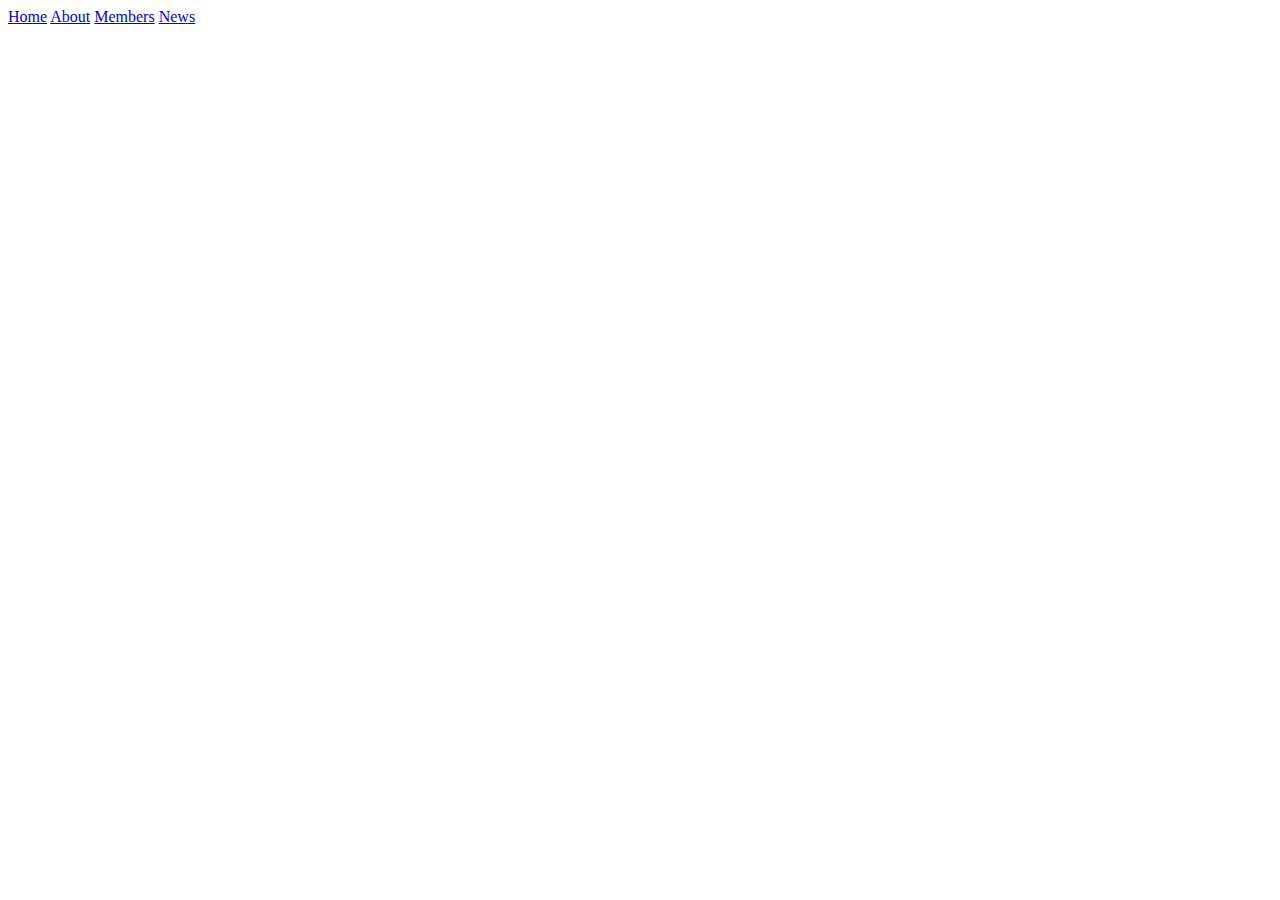
==== about.html @ 97902086 "modified some folders and files | Nov, 19th 2024" ====
<!DOCTYPE html>
<html lang="en">
<head>
    <meta charset="UTF-8">
    <meta name="viewport" content="width=device-width, initial-scale=1.0">
    <title>About Us</title>
    <link rel="stylesheet" href="../styles/mainStyle.css">
</head>
<body>
    
    <!-- Top Navigation -->
    <div class="topnav" id="myTopnav">
        <a href="../index.html">Home</a>
        <a href="../contents/about.html" class="active">About</a>
        <a href="../contents/members.html">Members</a>
        <a href="../contents/news.html">News</a>
        <a href="javascript:void(0);" class="icon" onclick="myFunction()">
          <i class="fa fa-bars"></i>
        </a>
      </div>
</body>
</html>
---- styles/mainStyle.css ----
/* Header 
.header-bg {
  background-image: url(../OGAH\ GESER!!!.jpg);
  background-position: center;
  background-size: cover;
  width: 100%;
  padding: 215px;
}

  .header-text {
    text-align: center;
    color: #fff;
    text-shadow: 2px 2px 4px rgba(0, 0, 0, 1);
    filter: none;
  }
*/

.header-bg {
  position: relative;
  overflow: hidden; /* Ensure the pseudo-element doesn't overflow */
  padding: 215px;
}

.header-bg::before {
  width: 100%;
  content: '';
  position: absolute;
  top: 0;
  left: 0;
  right: 0;
  bottom: 0;
  background-image: url(../OGAH\ GESER!!!.jpg);
  background-size: cover; /* Cover the entire area */
  background-position: center; /* Center the image */
  filter: blur(7px); /* Adjust the blur as needed */
  z-index: 1; /* Place it behind the text */
}

.header-text {
  position: relative; /* Make sure the text is above the blurred background */
  z-index: 2; /* Higher than the blurred background */
  color: white; /* Change text color as needed for contrast */
  text-align: center; /* Center the text */
  text-shadow: 2px 2px 4px rgba(0, 0, 0, 1);
}
  

/* Navbar */
.navbar {
  background-color: #555;
  overflow: auto;
}

  .navbar a {
    float: left;
    width: 25%;
    text-align: center;
    padding: 10px 0;
    transition: all 0.5 ease;
    color: #fff;
    font-size: 24px;
    text-decoration: none;
  }

  .navbar a.active {
    background-color: #000000;
    text-decoration: none;
  }

  .navbar span {
    padding: 10px;
  }

  .navbar a:hover {
    background-color: #fff;
    color: #000;
  }

/* Content "row" */
* {
  box-sizing: border-box;
}

  .row {
    display: flex;
    flex-wrap: wrap;
  }

    .side {
      flex: 30%;
      background-color: #ddd;
      padding: 20px;
    }

    .main {
      flex: 70%;
      background-color: #fff;
      padding: 20px;
    }

/* Responsive layout - when the screen is less than 700px wide, make the two columns stack on top of each other instead of next to each other */
@media screen and (max-width: 700px) {
  .row {
    flex-direction: column;
  }
}

/* Responsive layout - when the screen is less than 400px wide, make the navigation links stack on top of each other instead of next to each other */
@media screen and (max-width: 400px) {
  .navbar a {
    float: none;
    width: 100%;
  }
}

/* Footer */
.footer {
  padding: 20px;
  text-align: center;
  background: #555;
}
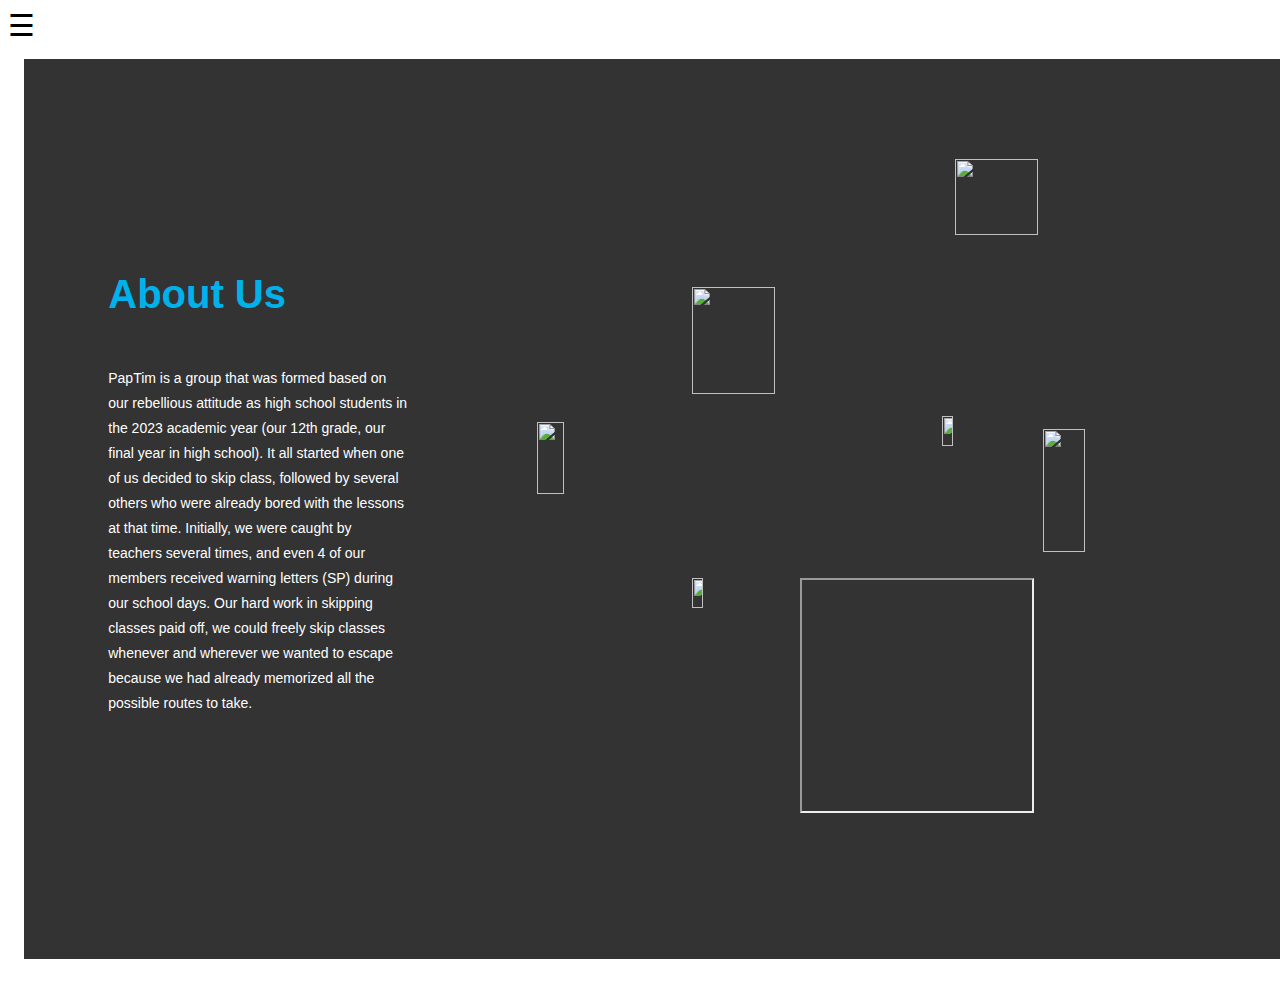
==== commit 7fc7acf0: "added new files, modified some files. Nov, 23th 2024" ====
--- a/about.html
+++ b/about.html
@@ -4,19 +4,53 @@
     <meta charset="UTF-8">
     <meta name="viewport" content="width=device-width, initial-scale=1.0">
     <title>About Us</title>
-    <link rel="stylesheet" href="../styles/mainStyle.css">
+    <link rel="stylesheet" href="assets/css/all.min.css">
+    <link rel="stylesheet" href="assets/styles/aboutStyle.css">
 </head>
 <body>
-    
-    <!-- Top Navigation -->
-    <div class="topnav" id="myTopnav">
-        <a href="../index.html">Home</a>
-        <a href="../contents/about.html" class="active">About</a>
-        <a href="../contents/members.html">Members</a>
-        <a href="../contents/news.html">News</a>
-        <a href="javascript:void(0);" class="icon" onclick="myFunction()">
-          <i class="fa fa-bars"></i>
-        </a>
+
+  <!-- Side Navbar -->
+  <div id="mySidenav" class="sidenav">
+    <a href="javascript:void(0)" class="closebtn" onclick="closeNav()">&times;</a>
+    <a href="index.html"><i class="fa fa-home"></i> Home</a>
+    <a href="about.html"><i class="fa fa-circle-info"></i> About</a>
+    <a href="members.html"><i class="fa fa-users"></i> Members</a>
+    <a href="news.html"><i class="fa fa-bullhorn"></i> News</a>
+  </div>
+
+    <span style="font-size:30px;cursor:pointer" onclick="openNav()">&#9776;</span>
+
+    <!-- Main Content -->
+     <div class="main" id="main">
+      <div class="responsive-container-block bigContainer">
+        <div class="responsive-container-block Container">
+          <div class="responsive-container-block leftSide">
+            <p class="text-blk heading">
+              About Us
+            </p>
+            <p class="text-blk subHeading">
+              PapTim is a group that was formed based on our rebellious attitude as high school students in the 2023 academic year (our 12th grade, our final year in high school). 
+              It all started when one of us decided to skip class, followed by several others who were already bored with the lessons at that time. 
+              Initially, we were caught by teachers several times, and even 4 of our members received warning letters (SP) during our school days. 
+              Our hard work in skipping classes paid off, we could freely skip classes whenever and wherever we wanted to escape because we had already memorized all the possible routes to take.
+            </p>
+          </div>
+
+          <div class="responsive-container-block rightSide">
+            <img class="number1img" src="https://workik-widget-assets.s3.amazonaws.com/widget-assets/images/ET32.jpg">
+            <img class="number2img" src="https://workik-widget-assets.s3.amazonaws.com/widget-assets/images/d14.png">
+            <img class="number3img" src="https://workik-widget-assets.s3.amazonaws.com/widget-assets/images/b245.png">
+            <img class="number5img" src="https://workik-widget-assets.s3.amazonaws.com/widget-assets/images/Customer supports.png">
+            <iframe allowfullscreen="allowfullscreen" class="number4vid" poster="https://workik-widget-assets.s3.amazonaws.com/widget-assets/images/b242.png" src="https://www.youtube.com/embed/svg%3E?">
+            </iframe>
+            <img class="number7img" src="https://workik-widget-assets.s3.amazonaws.com/widget-assets/images/d51.png">
+            <img class="number6img" src="https://workik-widget-assets.s3.amazonaws.com/widget-assets/images/d12.png">
+          </div>
+        </div>
       </div>
+     </div>
+  </div>
+
+  <script src="assets/scripts/aboutScript.js"></script>
 </body>
 </html>--- a/assets/css/all.min.css
+++ b/assets/css/all.min.css
@@ -0,0 +1,9 @@
+/*!
+ * Font Awesome Free 6.6.0 by @fontawesome - https://fontawesome.com
+ * License - https://fontawesome.com/license/free (Icons: CC BY 4.0, Fonts: SIL OFL 1.1, Code: MIT License)
+ * Copyright 2024 Fonticons, Inc.
+ */
+.fa{font-family:var(--fa-style-family,"Font Awesome 6 Free");font-weight:var(--fa-style,900)}.fa,.fa-brands,.fa-classic,.fa-regular,.fa-sharp-solid,.fa-solid,.fab,.far,.fas{-moz-osx-font-smoothing:grayscale;-webkit-font-smoothing:antialiased;display:var(--fa-display,inline-block);font-style:normal;font-variant:normal;line-height:1;text-rendering:auto}.fa-classic,.fa-regular,.fa-solid,.far,.fas{font-family:"Font Awesome 6 Free"}.fa-brands,.fab{font-family:"Font Awesome 6 Brands"}.fa-1x{font-size:1em}.fa-2x{font-size:2em}.fa-3x{font-size:3em}.fa-4x{font-size:4em}.fa-5x{font-size:5em}.fa-6x{font-size:6em}.fa-7x{font-size:7em}.fa-8x{font-size:8em}.fa-9x{font-size:9em}.fa-10x{font-size:10em}.fa-2xs{font-size:.625em;line-height:.1em;vertical-align:.225em}.fa-xs{font-size:.75em;line-height:.08333em;vertical-align:.125em}.fa-sm{font-size:.875em;line-height:.07143em;vertical-align:.05357em}.fa-lg{font-size:1.25em;line-height:.05em;vertical-align:-.075em}.fa-xl{font-size:1.5em;line-height:.04167em;vertical-align:-.125em}.fa-2xl{font-size:2em;line-height:.03125em;vertical-align:-.1875em}.fa-fw{text-align:center;width:1.25em}.fa-ul{list-style-type:none;margin-left:var(--fa-li-margin,2.5em);padding-left:0}.fa-ul>li{position:relative}.fa-li{left:calc(var(--fa-li-width, 2em)*-1);position:absolute;text-align:center;width:var(--fa-li-width,2em);line-height:inherit}.fa-border{border-radius:var(--fa-border-radius,.1em);border:var(--fa-border-width,.08em) var(--fa-border-style,solid) var(--fa-border-color,#eee);padding:var(--fa-border-padding,.2em .25em .15em)}.fa-pull-left{float:left;margin-right:var(--fa-pull-margin,.3em)}.fa-pull-right{float:right;margin-left:var(--fa-pull-margin,.3em)}.fa-beat{animation-name:fa-beat;animation-delay:var(--fa-animation-delay,0s);animation-direction:var(--fa-animation-direction,normal);animation-duration:var(--fa-animation-duration,1s);animation-iteration-count:var(--fa-animation-iteration-count,infinite);animation-timing-function:var(--fa-animation-timing,ease-in-out)}.fa-bounce{animation-name:fa-bounce;animation-delay:var(--fa-animation-delay,0s);animation-direction:var(--fa-animation-direction,normal);animation-duration:var(--fa-animation-duration,1s);animation-iteration-count:var(--fa-animation-iteration-count,infinite);animation-timing-function:var(--fa-animation-timing,cubic-bezier(.28,.84,.42,1))}.fa-fade{animation-name:fa-fade;animation-iteration-count:var(--fa-animation-iteration-count,infinite);animation-timing-function:var(--fa-animation-timing,cubic-bezier(.4,0,.6,1))}.fa-beat-fade,.fa-fade{animation-delay:var(--fa-animation-delay,0s);animation-direction:var(--fa-animation-direction,normal);animation-duration:var(--fa-animation-duration,1s)}.fa-beat-fade{animation-name:fa-beat-fade;animation-iteration-count:var(--fa-animation-iteration-count,infinite);animation-timing-function:var(--fa-animation-timing,cubic-bezier(.4,0,.6,1))}.fa-flip{animation-name:fa-flip;animation-delay:var(--fa-animation-delay,0s);animation-direction:var(--fa-animation-direction,normal);animation-duration:var(--fa-animation-duration,1s);animation-iteration-count:var(--fa-animation-iteration-count,infinite);animation-timing-function:var(--fa-animation-timing,ease-in-out)}.fa-shake{animation-name:fa-shake;animation-duration:var(--fa-animation-duration,1s);animation-iteration-count:var(--fa-animation-iteration-count,infinite);animation-timing-function:var(--fa-animation-timing,linear)}.fa-shake,.fa-spin{animation-delay:var(--fa-animation-delay,0s);animation-direction:var(--fa-animation-direction,normal)}.fa-spin{animation-name:fa-spin;animation-duration:var(--fa-animation-duration,2s);animation-iteration-count:var(--fa-animation-iteration-count,infinite);animation-timing-function:var(--fa-animation-timing,linear)}.fa-spin-reverse{--fa-animation-direction:reverse}.fa-pulse,.fa-spin-pulse{animation-name:fa-spin;animation-direction:var(--fa-animation-direction,normal);animation-duration:var(--fa-animation-duration,1s);animation-iteration-count:var(--fa-animation-iteration-count,infinite);animation-timing-function:var(--fa-animation-timing,steps(8))}@media (prefers-reduced-motion:reduce){.fa-beat,.fa-beat-fade,.fa-bounce,.fa-fade,.fa-flip,.fa-pulse,.fa-shake,.fa-spin,.fa-spin-pulse{animation-delay:-1ms;animation-duration:1ms;animation-iteration-count:1;transition-delay:0s;transition-duration:0s}}@keyframes fa-beat{0%,90%{transform:scale(1)}45%{transform:scale(var(--fa-beat-scale,1.25))}}@keyframes fa-bounce{0%{transform:scale(1) translateY(0)}10%{transform:scale(var(--fa-bounce-start-scale-x,1.1),var(--fa-bounce-start-scale-y,.9)) translateY(0)}30%{transform:scale(var(--fa-bounce-jump-scale-x,.9),var(--fa-bounce-jump-scale-y,1.1)) translateY(var(--fa-bounce-height,-.5em))}50%{transform:scale(var(--fa-bounce-land-scale-x,1.05),var(--fa-bounce-land-scale-y,.95)) translateY(0)}57%{transform:scale(1) translateY(var(--fa-bounce-rebound,-.125em))}64%{transform:scale(1) translateY(0)}to{transform:scale(1) translateY(0)}}@keyframes fa-fade{50%{opacity:var(--fa-fade-opacity,.4)}}@keyframes fa-beat-fade{0%,to{opacity:var(--fa-beat-fade-opacity,.4);transform:scale(1)}50%{opacity:1;transform:scale(var(--fa-beat-fade-scale,1.125))}}@keyframes fa-flip{50%{transform:rotate3d(var(--fa-flip-x,0),var(--fa-flip-y,1),var(--fa-flip-z,0),var(--fa-flip-angle,-180deg))}}@keyframes fa-shake{0%{transform:rotate(-15deg)}4%{transform:rotate(15deg)}8%,24%{transform:rotate(-18deg)}12%,28%{transform:rotate(18deg)}16%{transform:rotate(-22deg)}20%{transform:rotate(22deg)}32%{transform:rotate(-12deg)}36%{transform:rotate(12deg)}40%,to{transform:rotate(0deg)}}@keyframes fa-spin{0%{transform:rotate(0deg)}to{transform:rotate(1turn)}}.fa-rotate-90{transform:rotate(90deg)}.fa-rotate-180{transform:rotate(180deg)}.fa-rotate-270{transform:rotate(270deg)}.fa-flip-horizontal{transform:scaleX(-1)}.fa-flip-vertical{transform:scaleY(-1)}.fa-flip-both,.fa-flip-horizontal.fa-flip-vertical{transform:scale(-1)}.fa-rotate-by{transform:rotate(var(--fa-rotate-angle,0))}.fa-stack{display:inline-block;height:2em;line-height:2em;position:relative;vertical-align:middle;width:2.5em}.fa-stack-1x,.fa-stack-2x{left:0;position:absolute;text-align:center;width:100%;z-index:var(--fa-stack-z-index,auto)}.fa-stack-1x{line-height:inherit}.fa-stack-2x{font-size:2em}.fa-inverse{color:var(--fa-inverse,#fff)}
+
+.fa-0:before{content:"\30"}.fa-1:before{content:"\31"}.fa-2:before{content:"\32"}.fa-3:before{content:"\33"}.fa-4:before{content:"\34"}.fa-5:before{content:"\35"}.fa-6:before{content:"\36"}.fa-7:before{content:"\37"}.fa-8:before{content:"\38"}.fa-9:before{content:"\39"}.fa-fill-drip:before{content:"\f576"}.fa-arrows-to-circle:before{content:"\e4bd"}.fa-chevron-circle-right:before,.fa-circle-chevron-right:before{content:"\f138"}.fa-at:before{content:"\40"}.fa-trash-alt:before,.fa-trash-can:before{content:"\f2ed"}.fa-text-height:before{content:"\f034"}.fa-user-times:before,.fa-user-xmark:before{content:"\f235"}.fa-stethoscope:before{content:"\f0f1"}.fa-comment-alt:before,.fa-message:before{content:"\f27a"}.fa-info:before{content:"\f129"}.fa-compress-alt:before,.fa-down-left-and-up-right-to-center:before{content:"\f422"}.fa-explosion:before{content:"\e4e9"}.fa-file-alt:before,.fa-file-lines:before,.fa-file-text:before{content:"\f15c"}.fa-wave-square:before{content:"\f83e"}.fa-ring:before{content:"\f70b"}.fa-building-un:before{content:"\e4d9"}.fa-dice-three:before{content:"\f527"}.fa-calendar-alt:before,.fa-calendar-days:before{content:"\f073"}.fa-anchor-circle-check:before{content:"\e4aa"}.fa-building-circle-arrow-right:before{content:"\e4d1"}.fa-volleyball-ball:before,.fa-volleyball:before{content:"\f45f"}.fa-arrows-up-to-line:before{content:"\e4c2"}.fa-sort-desc:before,.fa-sort-down:before{content:"\f0dd"}.fa-circle-minus:before,.fa-minus-circle:before{content:"\f056"}.fa-door-open:before{content:"\f52b"}.fa-right-from-bracket:before,.fa-sign-out-alt:before{content:"\f2f5"}.fa-atom:before{content:"\f5d2"}.fa-soap:before{content:"\e06e"}.fa-heart-music-camera-bolt:before,.fa-icons:before{content:"\f86d"}.fa-microphone-alt-slash:before,.fa-microphone-lines-slash:before{content:"\f539"}.fa-bridge-circle-check:before{content:"\e4c9"}.fa-pump-medical:before{content:"\e06a"}.fa-fingerprint:before{content:"\f577"}.fa-hand-point-right:before{content:"\f0a4"}.fa-magnifying-glass-location:before,.fa-search-location:before{content:"\f689"}.fa-forward-step:before,.fa-step-forward:before{content:"\f051"}.fa-face-smile-beam:before,.fa-smile-beam:before{content:"\f5b8"}.fa-flag-checkered:before{content:"\f11e"}.fa-football-ball:before,.fa-football:before{content:"\f44e"}.fa-school-circle-exclamation:before{content:"\e56c"}.fa-crop:before{content:"\f125"}.fa-angle-double-down:before,.fa-angles-down:before{content:"\f103"}.fa-users-rectangle:before{content:"\e594"}.fa-people-roof:before{content:"\e537"}.fa-people-line:before{content:"\e534"}.fa-beer-mug-empty:before,.fa-beer:before{content:"\f0fc"}.fa-diagram-predecessor:before{content:"\e477"}.fa-arrow-up-long:before,.fa-long-arrow-up:before{content:"\f176"}.fa-burn:before,.fa-fire-flame-simple:before{content:"\f46a"}.fa-male:before,.fa-person:before{content:"\f183"}.fa-laptop:before{content:"\f109"}.fa-file-csv:before{content:"\f6dd"}.fa-menorah:before{content:"\f676"}.fa-truck-plane:before{content:"\e58f"}.fa-record-vinyl:before{content:"\f8d9"}.fa-face-grin-stars:before,.fa-grin-stars:before{content:"\f587"}.fa-bong:before{content:"\f55c"}.fa-pastafarianism:before,.fa-spaghetti-monster-flying:before{content:"\f67b"}.fa-arrow-down-up-across-line:before{content:"\e4af"}.fa-spoon:before,.fa-utensil-spoon:before{content:"\f2e5"}.fa-jar-wheat:before{content:"\e517"}.fa-envelopes-bulk:before,.fa-mail-bulk:before{content:"\f674"}.fa-file-circle-exclamation:before{content:"\e4eb"}.fa-circle-h:before,.fa-hospital-symbol:before{content:"\f47e"}.fa-pager:before{content:"\f815"}.fa-address-book:before,.fa-contact-book:before{content:"\f2b9"}.fa-strikethrough:before{content:"\f0cc"}.fa-k:before{content:"\4b"}.fa-landmark-flag:before{content:"\e51c"}.fa-pencil-alt:before,.fa-pencil:before{content:"\f303"}.fa-backward:before{content:"\f04a"}.fa-caret-right:before{content:"\f0da"}.fa-comments:before{content:"\f086"}.fa-file-clipboard:before,.fa-paste:before{content:"\f0ea"}.fa-code-pull-request:before{content:"\e13c"}.fa-clipboard-list:before{content:"\f46d"}.fa-truck-loading:before,.fa-truck-ramp-box:before{content:"\f4de"}.fa-user-check:before{content:"\f4fc"}.fa-vial-virus:before{content:"\e597"}.fa-sheet-plastic:before{content:"\e571"}.fa-blog:before{content:"\f781"}.fa-user-ninja:before{content:"\f504"}.fa-person-arrow-up-from-line:before{content:"\e539"}.fa-scroll-torah:before,.fa-torah:before{content:"\f6a0"}.fa-broom-ball:before,.fa-quidditch-broom-ball:before,.fa-quidditch:before{content:"\f458"}.fa-toggle-off:before{content:"\f204"}.fa-archive:before,.fa-box-archive:before{content:"\f187"}.fa-person-drowning:before{content:"\e545"}.fa-arrow-down-9-1:before,.fa-sort-numeric-desc:before,.fa-sort-numeric-down-alt:before{content:"\f886"}.fa-face-grin-tongue-squint:before,.fa-grin-tongue-squint:before{content:"\f58a"}.fa-spray-can:before{content:"\f5bd"}.fa-truck-monster:before{content:"\f63b"}.fa-w:before{content:"\57"}.fa-earth-africa:before,.fa-globe-africa:before{content:"\f57c"}.fa-rainbow:before{content:"\f75b"}.fa-circle-notch:before{content:"\f1ce"}.fa-tablet-alt:before,.fa-tablet-screen-button:before{content:"\f3fa"}.fa-paw:before{content:"\f1b0"}.fa-cloud:before{content:"\f0c2"}.fa-trowel-bricks:before{content:"\e58a"}.fa-face-flushed:before,.fa-flushed:before{content:"\f579"}.fa-hospital-user:before{content:"\f80d"}.fa-tent-arrow-left-right:before{content:"\e57f"}.fa-gavel:before,.fa-legal:before{content:"\f0e3"}.fa-binoculars:before{content:"\f1e5"}.fa-microphone-slash:before{content:"\f131"}.fa-box-tissue:before{content:"\e05b"}.fa-motorcycle:before{content:"\f21c"}.fa-bell-concierge:before,.fa-concierge-bell:before{content:"\f562"}.fa-pen-ruler:before,.fa-pencil-ruler:before{content:"\f5ae"}.fa-people-arrows-left-right:before,.fa-people-arrows:before{content:"\e068"}.fa-mars-and-venus-burst:before{content:"\e523"}.fa-caret-square-right:before,.fa-square-caret-right:before{content:"\f152"}.fa-cut:before,.fa-scissors:before{content:"\f0c4"}.fa-sun-plant-wilt:before{content:"\e57a"}.fa-toilets-portable:before{content:"\e584"}.fa-hockey-puck:before{content:"\f453"}.fa-table:before{content:"\f0ce"}.fa-magnifying-glass-arrow-right:before{content:"\e521"}.fa-digital-tachograph:before,.fa-tachograph-digital:before{content:"\f566"}.fa-users-slash:before{content:"\e073"}.fa-clover:before{content:"\e139"}.fa-mail-reply:before,.fa-reply:before{content:"\f3e5"}.fa-star-and-crescent:before{content:"\f699"}.fa-house-fire:before{content:"\e50c"}.fa-minus-square:before,.fa-square-minus:before{content:"\f146"}.fa-helicopter:before{content:"\f533"}.fa-compass:before{content:"\f14e"}.fa-caret-square-down:before,.fa-square-caret-down:before{content:"\f150"}.fa-file-circle-question:before{content:"\e4ef"}.fa-laptop-code:before{content:"\f5fc"}.fa-swatchbook:before{content:"\f5c3"}.fa-prescription-bottle:before{content:"\f485"}.fa-bars:before,.fa-navicon:before{content:"\f0c9"}.fa-people-group:before{content:"\e533"}.fa-hourglass-3:before,.fa-hourglass-end:before{content:"\f253"}.fa-heart-broken:before,.fa-heart-crack:before{content:"\f7a9"}.fa-external-link-square-alt:before,.fa-square-up-right:before{content:"\f360"}.fa-face-kiss-beam:before,.fa-kiss-beam:before{content:"\f597"}.fa-film:before{content:"\f008"}.fa-ruler-horizontal:before{content:"\f547"}.fa-people-robbery:before{content:"\e536"}.fa-lightbulb:before{content:"\f0eb"}.fa-caret-left:before{content:"\f0d9"}.fa-circle-exclamation:before,.fa-exclamation-circle:before{content:"\f06a"}.fa-school-circle-xmark:before{content:"\e56d"}.fa-arrow-right-from-bracket:before,.fa-sign-out:before{content:"\f08b"}.fa-chevron-circle-down:before,.fa-circle-chevron-down:before{content:"\f13a"}.fa-unlock-alt:before,.fa-unlock-keyhole:before{content:"\f13e"}.fa-cloud-showers-heavy:before{content:"\f740"}.fa-headphones-alt:before,.fa-headphones-simple:before{content:"\f58f"}.fa-sitemap:before{content:"\f0e8"}.fa-circle-dollar-to-slot:before,.fa-donate:before{content:"\f4b9"}.fa-memory:before{content:"\f538"}.fa-road-spikes:before{content:"\e568"}.fa-fire-burner:before{content:"\e4f1"}.fa-flag:before{content:"\f024"}.fa-hanukiah:before{content:"\f6e6"}.fa-feather:before{content:"\f52d"}.fa-volume-down:before,.fa-volume-low:before{content:"\f027"}.fa-comment-slash:before{content:"\f4b3"}.fa-cloud-sun-rain:before{content:"\f743"}.fa-compress:before{content:"\f066"}.fa-wheat-alt:before,.fa-wheat-awn:before{content:"\e2cd"}.fa-ankh:before{content:"\f644"}.fa-hands-holding-child:before{content:"\e4fa"}.fa-asterisk:before{content:"\2a"}.fa-check-square:before,.fa-square-check:before{content:"\f14a"}.fa-peseta-sign:before{content:"\e221"}.fa-header:before,.fa-heading:before{content:"\f1dc"}.fa-ghost:before{content:"\f6e2"}.fa-list-squares:before,.fa-list:before{content:"\f03a"}.fa-phone-square-alt:before,.fa-square-phone-flip:before{content:"\f87b"}.fa-cart-plus:before{content:"\f217"}.fa-gamepad:before{content:"\f11b"}.fa-circle-dot:before,.fa-dot-circle:before{content:"\f192"}.fa-dizzy:before,.fa-face-dizzy:before{content:"\f567"}.fa-egg:before{content:"\f7fb"}.fa-house-medical-circle-xmark:before{content:"\e513"}.fa-campground:before{content:"\f6bb"}.fa-folder-plus:before{content:"\f65e"}.fa-futbol-ball:before,.fa-futbol:before,.fa-soccer-ball:before{content:"\f1e3"}.fa-paint-brush:before,.fa-paintbrush:before{content:"\f1fc"}.fa-lock:before{content:"\f023"}.fa-gas-pump:before{content:"\f52f"}.fa-hot-tub-person:before,.fa-hot-tub:before{content:"\f593"}.fa-map-location:before,.fa-map-marked:before{content:"\f59f"}.fa-house-flood-water:before{content:"\e50e"}.fa-tree:before{content:"\f1bb"}.fa-bridge-lock:before{content:"\e4cc"}.fa-sack-dollar:before{content:"\f81d"}.fa-edit:before,.fa-pen-to-square:before{content:"\f044"}.fa-car-side:before{content:"\f5e4"}.fa-share-alt:before,.fa-share-nodes:before{content:"\f1e0"}.fa-heart-circle-minus:before{content:"\e4ff"}.fa-hourglass-2:before,.fa-hourglass-half:before{content:"\f252"}.fa-microscope:before{content:"\f610"}.fa-sink:before{content:"\e06d"}.fa-bag-shopping:before,.fa-shopping-bag:before{content:"\f290"}.fa-arrow-down-z-a:before,.fa-sort-alpha-desc:before,.fa-sort-alpha-down-alt:before{content:"\f881"}.fa-mitten:before{content:"\f7b5"}.fa-person-rays:before{content:"\e54d"}.fa-users:before{content:"\f0c0"}.fa-eye-slash:before{content:"\f070"}.fa-flask-vial:before{content:"\e4f3"}.fa-hand-paper:before,.fa-hand:before{content:"\f256"}.fa-om:before{content:"\f679"}.fa-worm:before{content:"\e599"}.fa-house-circle-xmark:before{content:"\e50b"}.fa-plug:before{content:"\f1e6"}.fa-chevron-up:before{content:"\f077"}.fa-hand-spock:before{content:"\f259"}.fa-stopwatch:before{content:"\f2f2"}.fa-face-kiss:before,.fa-kiss:before{content:"\f596"}.fa-bridge-circle-xmark:before{content:"\e4cb"}.fa-face-grin-tongue:before,.fa-grin-tongue:before{content:"\f589"}.fa-chess-bishop:before{content:"\f43a"}.fa-face-grin-wink:before,.fa-grin-wink:before{content:"\f58c"}.fa-deaf:before,.fa-deafness:before,.fa-ear-deaf:before,.fa-hard-of-hearing:before{content:"\f2a4"}.fa-road-circle-check:before{content:"\e564"}.fa-dice-five:before{content:"\f523"}.fa-rss-square:before,.fa-square-rss:before{content:"\f143"}.fa-land-mine-on:before{content:"\e51b"}.fa-i-cursor:before{content:"\f246"}.fa-stamp:before{content:"\f5bf"}.fa-stairs:before{content:"\e289"}.fa-i:before{content:"\49"}.fa-hryvnia-sign:before,.fa-hryvnia:before{content:"\f6f2"}.fa-pills:before{content:"\f484"}.fa-face-grin-wide:before,.fa-grin-alt:before{content:"\f581"}.fa-tooth:before{content:"\f5c9"}.fa-v:before{content:"\56"}.fa-bangladeshi-taka-sign:before{content:"\e2e6"}.fa-bicycle:before{content:"\f206"}.fa-rod-asclepius:before,.fa-rod-snake:before,.fa-staff-aesculapius:before,.fa-staff-snake:before{content:"\e579"}.fa-head-side-cough-slash:before{content:"\e062"}.fa-ambulance:before,.fa-truck-medical:before{content:"\f0f9"}.fa-wheat-awn-circle-exclamation:before{content:"\e598"}.fa-snowman:before{content:"\f7d0"}.fa-mortar-pestle:before{content:"\f5a7"}.fa-road-barrier:before{content:"\e562"}.fa-school:before{content:"\f549"}.fa-igloo:before{content:"\f7ae"}.fa-joint:before{content:"\f595"}.fa-angle-right:before{content:"\f105"}.fa-horse:before{content:"\f6f0"}.fa-q:before{content:"\51"}.fa-g:before{content:"\47"}.fa-notes-medical:before{content:"\f481"}.fa-temperature-2:before,.fa-temperature-half:before,.fa-thermometer-2:before,.fa-thermometer-half:before{content:"\f2c9"}.fa-dong-sign:before{content:"\e169"}.fa-capsules:before{content:"\f46b"}.fa-poo-bolt:before,.fa-poo-storm:before{content:"\f75a"}.fa-face-frown-open:before,.fa-frown-open:before{content:"\f57a"}.fa-hand-point-up:before{content:"\f0a6"}.fa-money-bill:before{content:"\f0d6"}.fa-bookmark:before{content:"\f02e"}.fa-align-justify:before{content:"\f039"}.fa-umbrella-beach:before{content:"\f5ca"}.fa-helmet-un:before{content:"\e503"}.fa-bullseye:before{content:"\f140"}.fa-bacon:before{content:"\f7e5"}.fa-hand-point-down:before{content:"\f0a7"}.fa-arrow-up-from-bracket:before{content:"\e09a"}.fa-folder-blank:before,.fa-folder:before{content:"\f07b"}.fa-file-medical-alt:before,.fa-file-waveform:before{content:"\f478"}.fa-radiation:before{content:"\f7b9"}.fa-chart-simple:before{content:"\e473"}.fa-mars-stroke:before{content:"\f229"}.fa-vial:before{content:"\f492"}.fa-dashboard:before,.fa-gauge-med:before,.fa-gauge:before,.fa-tachometer-alt-average:before{content:"\f624"}.fa-magic-wand-sparkles:before,.fa-wand-magic-sparkles:before{content:"\e2ca"}.fa-e:before{content:"\45"}.fa-pen-alt:before,.fa-pen-clip:before{content:"\f305"}.fa-bridge-circle-exclamation:before{content:"\e4ca"}.fa-user:before{content:"\f007"}.fa-school-circle-check:before{content:"\e56b"}.fa-dumpster:before{content:"\f793"}.fa-shuttle-van:before,.fa-van-shuttle:before{content:"\f5b6"}.fa-building-user:before{content:"\e4da"}.fa-caret-square-left:before,.fa-square-caret-left:before{content:"\f191"}.fa-highlighter:before{content:"\f591"}.fa-key:before{content:"\f084"}.fa-bullhorn:before{content:"\f0a1"}.fa-globe:before{content:"\f0ac"}.fa-synagogue:before{content:"\f69b"}.fa-person-half-dress:before{content:"\e548"}.fa-road-bridge:before{content:"\e563"}.fa-location-arrow:before{content:"\f124"}.fa-c:before{content:"\43"}.fa-tablet-button:before{content:"\f10a"}.fa-building-lock:before{content:"\e4d6"}.fa-pizza-slice:before{content:"\f818"}.fa-money-bill-wave:before{content:"\f53a"}.fa-area-chart:before,.fa-chart-area:before{content:"\f1fe"}.fa-house-flag:before{content:"\e50d"}.fa-person-circle-minus:before{content:"\e540"}.fa-ban:before,.fa-cancel:before{content:"\f05e"}.fa-camera-rotate:before{content:"\e0d8"}.fa-air-freshener:before,.fa-spray-can-sparkles:before{content:"\f5d0"}.fa-star:before{content:"\f005"}.fa-repeat:before{content:"\f363"}.fa-cross:before{content:"\f654"}.fa-box:before{content:"\f466"}.fa-venus-mars:before{content:"\f228"}.fa-arrow-pointer:before,.fa-mouse-pointer:before{content:"\f245"}.fa-expand-arrows-alt:before,.fa-maximize:before{content:"\f31e"}.fa-charging-station:before{content:"\f5e7"}.fa-shapes:before,.fa-triangle-circle-square:before{content:"\f61f"}.fa-random:before,.fa-shuffle:before{content:"\f074"}.fa-person-running:before,.fa-running:before{content:"\f70c"}.fa-mobile-retro:before{content:"\e527"}.fa-grip-lines-vertical:before{content:"\f7a5"}.fa-spider:before{content:"\f717"}.fa-hands-bound:before{content:"\e4f9"}.fa-file-invoice-dollar:before{content:"\f571"}.fa-plane-circle-exclamation:before{content:"\e556"}.fa-x-ray:before{content:"\f497"}.fa-spell-check:before{content:"\f891"}.fa-slash:before{content:"\f715"}.fa-computer-mouse:before,.fa-mouse:before{content:"\f8cc"}.fa-arrow-right-to-bracket:before,.fa-sign-in:before{content:"\f090"}.fa-shop-slash:before,.fa-store-alt-slash:before{content:"\e070"}.fa-server:before{content:"\f233"}.fa-virus-covid-slash:before{content:"\e4a9"}.fa-shop-lock:before{content:"\e4a5"}.fa-hourglass-1:before,.fa-hourglass-start:before{content:"\f251"}.fa-blender-phone:before{content:"\f6b6"}.fa-building-wheat:before{content:"\e4db"}.fa-person-breastfeeding:before{content:"\e53a"}.fa-right-to-bracket:before,.fa-sign-in-alt:before{content:"\f2f6"}.fa-venus:before{content:"\f221"}.fa-passport:before{content:"\f5ab"}.fa-thumb-tack-slash:before,.fa-thumbtack-slash:before{content:"\e68f"}.fa-heart-pulse:before,.fa-heartbeat:before{content:"\f21e"}.fa-people-carry-box:before,.fa-people-carry:before{content:"\f4ce"}.fa-temperature-high:before{content:"\f769"}.fa-microchip:before{content:"\f2db"}.fa-crown:before{content:"\f521"}.fa-weight-hanging:before{content:"\f5cd"}.fa-xmarks-lines:before{content:"\e59a"}.fa-file-prescription:before{content:"\f572"}.fa-weight-scale:before,.fa-weight:before{content:"\f496"}.fa-user-friends:before,.fa-user-group:before{content:"\f500"}.fa-arrow-up-a-z:before,.fa-sort-alpha-up:before{content:"\f15e"}.fa-chess-knight:before{content:"\f441"}.fa-face-laugh-squint:before,.fa-laugh-squint:before{content:"\f59b"}.fa-wheelchair:before{content:"\f193"}.fa-arrow-circle-up:before,.fa-circle-arrow-up:before{content:"\f0aa"}.fa-toggle-on:before{content:"\f205"}.fa-person-walking:before,.fa-walking:before{content:"\f554"}.fa-l:before{content:"\4c"}.fa-fire:before{content:"\f06d"}.fa-bed-pulse:before,.fa-procedures:before{content:"\f487"}.fa-shuttle-space:before,.fa-space-shuttle:before{content:"\f197"}.fa-face-laugh:before,.fa-laugh:before{content:"\f599"}.fa-folder-open:before{content:"\f07c"}.fa-heart-circle-plus:before{content:"\e500"}.fa-code-fork:before{content:"\e13b"}.fa-city:before{content:"\f64f"}.fa-microphone-alt:before,.fa-microphone-lines:before{content:"\f3c9"}.fa-pepper-hot:before{content:"\f816"}.fa-unlock:before{content:"\f09c"}.fa-colon-sign:before{content:"\e140"}.fa-headset:before{content:"\f590"}.fa-store-slash:before{content:"\e071"}.fa-road-circle-xmark:before{content:"\e566"}.fa-user-minus:before{content:"\f503"}.fa-mars-stroke-up:before,.fa-mars-stroke-v:before{content:"\f22a"}.fa-champagne-glasses:before,.fa-glass-cheers:before{content:"\f79f"}.fa-clipboard:before{content:"\f328"}.fa-house-circle-exclamation:before{content:"\e50a"}.fa-file-arrow-up:before,.fa-file-upload:before{content:"\f574"}.fa-wifi-3:before,.fa-wifi-strong:before,.fa-wifi:before{content:"\f1eb"}.fa-bath:before,.fa-bathtub:before{content:"\f2cd"}.fa-underline:before{content:"\f0cd"}.fa-user-edit:before,.fa-user-pen:before{content:"\f4ff"}.fa-signature:before{content:"\f5b7"}.fa-stroopwafel:before{content:"\f551"}.fa-bold:before{content:"\f032"}.fa-anchor-lock:before{content:"\e4ad"}.fa-building-ngo:before{content:"\e4d7"}.fa-manat-sign:before{content:"\e1d5"}.fa-not-equal:before{content:"\f53e"}.fa-border-style:before,.fa-border-top-left:before{content:"\f853"}.fa-map-location-dot:before,.fa-map-marked-alt:before{content:"\f5a0"}.fa-jedi:before{content:"\f669"}.fa-poll:before,.fa-square-poll-vertical:before{content:"\f681"}.fa-mug-hot:before{content:"\f7b6"}.fa-battery-car:before,.fa-car-battery:before{content:"\f5df"}.fa-gift:before{content:"\f06b"}.fa-dice-two:before{content:"\f528"}.fa-chess-queen:before{content:"\f445"}.fa-glasses:before{content:"\f530"}.fa-chess-board:before{content:"\f43c"}.fa-building-circle-check:before{content:"\e4d2"}.fa-person-chalkboard:before{content:"\e53d"}.fa-mars-stroke-h:before,.fa-mars-stroke-right:before{content:"\f22b"}.fa-hand-back-fist:before,.fa-hand-rock:before{content:"\f255"}.fa-caret-square-up:before,.fa-square-caret-up:before{content:"\f151"}.fa-cloud-showers-water:before{content:"\e4e4"}.fa-bar-chart:before,.fa-chart-bar:before{content:"\f080"}.fa-hands-bubbles:before,.fa-hands-wash:before{content:"\e05e"}.fa-less-than-equal:before{content:"\f537"}.fa-train:before{content:"\f238"}.fa-eye-low-vision:before,.fa-low-vision:before{content:"\f2a8"}.fa-crow:before{content:"\f520"}.fa-sailboat:before{content:"\e445"}.fa-window-restore:before{content:"\f2d2"}.fa-plus-square:before,.fa-square-plus:before{content:"\f0fe"}.fa-torii-gate:before{content:"\f6a1"}.fa-frog:before{content:"\f52e"}.fa-bucket:before{content:"\e4cf"}.fa-image:before{content:"\f03e"}.fa-microphone:before{content:"\f130"}.fa-cow:before{content:"\f6c8"}.fa-caret-up:before{content:"\f0d8"}.fa-screwdriver:before{content:"\f54a"}.fa-folder-closed:before{content:"\e185"}.fa-house-tsunami:before{content:"\e515"}.fa-square-nfi:before{content:"\e576"}.fa-arrow-up-from-ground-water:before{content:"\e4b5"}.fa-glass-martini-alt:before,.fa-martini-glass:before{content:"\f57b"}.fa-rotate-back:before,.fa-rotate-backward:before,.fa-rotate-left:before,.fa-undo-alt:before{content:"\f2ea"}.fa-columns:before,.fa-table-columns:before{content:"\f0db"}.fa-lemon:before{content:"\f094"}.fa-head-side-mask:before{content:"\e063"}.fa-handshake:before{content:"\f2b5"}.fa-gem:before{content:"\f3a5"}.fa-dolly-box:before,.fa-dolly:before{content:"\f472"}.fa-smoking:before{content:"\f48d"}.fa-compress-arrows-alt:before,.fa-minimize:before{content:"\f78c"}.fa-monument:before{content:"\f5a6"}.fa-snowplow:before{content:"\f7d2"}.fa-angle-double-right:before,.fa-angles-right:before{content:"\f101"}.fa-cannabis:before{content:"\f55f"}.fa-circle-play:before,.fa-play-circle:before{content:"\f144"}.fa-tablets:before{content:"\f490"}.fa-ethernet:before{content:"\f796"}.fa-eur:before,.fa-euro-sign:before,.fa-euro:before{content:"\f153"}.fa-chair:before{content:"\f6c0"}.fa-check-circle:before,.fa-circle-check:before{content:"\f058"}.fa-circle-stop:before,.fa-stop-circle:before{content:"\f28d"}.fa-compass-drafting:before,.fa-drafting-compass:before{content:"\f568"}.fa-plate-wheat:before{content:"\e55a"}.fa-icicles:before{content:"\f7ad"}.fa-person-shelter:before{content:"\e54f"}.fa-neuter:before{content:"\f22c"}.fa-id-badge:before{content:"\f2c1"}.fa-marker:before{content:"\f5a1"}.fa-face-laugh-beam:before,.fa-laugh-beam:before{content:"\f59a"}.fa-helicopter-symbol:before{content:"\e502"}.fa-universal-access:before{content:"\f29a"}.fa-chevron-circle-up:before,.fa-circle-chevron-up:before{content:"\f139"}.fa-lari-sign:before{content:"\e1c8"}.fa-volcano:before{content:"\f770"}.fa-person-walking-dashed-line-arrow-right:before{content:"\e553"}.fa-gbp:before,.fa-pound-sign:before,.fa-sterling-sign:before{content:"\f154"}.fa-viruses:before{content:"\e076"}.fa-square-person-confined:before{content:"\e577"}.fa-user-tie:before{content:"\f508"}.fa-arrow-down-long:before,.fa-long-arrow-down:before{content:"\f175"}.fa-tent-arrow-down-to-line:before{content:"\e57e"}.fa-certificate:before{content:"\f0a3"}.fa-mail-reply-all:before,.fa-reply-all:before{content:"\f122"}.fa-suitcase:before{content:"\f0f2"}.fa-person-skating:before,.fa-skating:before{content:"\f7c5"}.fa-filter-circle-dollar:before,.fa-funnel-dollar:before{content:"\f662"}.fa-camera-retro:before{content:"\f083"}.fa-arrow-circle-down:before,.fa-circle-arrow-down:before{content:"\f0ab"}.fa-arrow-right-to-file:before,.fa-file-import:before{content:"\f56f"}.fa-external-link-square:before,.fa-square-arrow-up-right:before{content:"\f14c"}.fa-box-open:before{content:"\f49e"}.fa-scroll:before{content:"\f70e"}.fa-spa:before{content:"\f5bb"}.fa-location-pin-lock:before{content:"\e51f"}.fa-pause:before{content:"\f04c"}.fa-hill-avalanche:before{content:"\e507"}.fa-temperature-0:before,.fa-temperature-empty:before,.fa-thermometer-0:before,.fa-thermometer-empty:before{content:"\f2cb"}.fa-bomb:before{content:"\f1e2"}.fa-registered:before{content:"\f25d"}.fa-address-card:before,.fa-contact-card:before,.fa-vcard:before{content:"\f2bb"}.fa-balance-scale-right:before,.fa-scale-unbalanced-flip:before{content:"\f516"}.fa-subscript:before{content:"\f12c"}.fa-diamond-turn-right:before,.fa-directions:before{content:"\f5eb"}.fa-burst:before{content:"\e4dc"}.fa-house-laptop:before,.fa-laptop-house:before{content:"\e066"}.fa-face-tired:before,.fa-tired:before{content:"\f5c8"}.fa-money-bills:before{content:"\e1f3"}.fa-smog:before{content:"\f75f"}.fa-crutch:before{content:"\f7f7"}.fa-cloud-arrow-up:before,.fa-cloud-upload-alt:before,.fa-cloud-upload:before{content:"\f0ee"}.fa-palette:before{content:"\f53f"}.fa-arrows-turn-right:before{content:"\e4c0"}.fa-vest:before{content:"\e085"}.fa-ferry:before{content:"\e4ea"}.fa-arrows-down-to-people:before{content:"\e4b9"}.fa-seedling:before,.fa-sprout:before{content:"\f4d8"}.fa-arrows-alt-h:before,.fa-left-right:before{content:"\f337"}.fa-boxes-packing:before{content:"\e4c7"}.fa-arrow-circle-left:before,.fa-circle-arrow-left:before{content:"\f0a8"}.fa-group-arrows-rotate:before{content:"\e4f6"}.fa-bowl-food:before{content:"\e4c6"}.fa-candy-cane:before{content:"\f786"}.fa-arrow-down-wide-short:before,.fa-sort-amount-asc:before,.fa-sort-amount-down:before{content:"\f160"}.fa-cloud-bolt:before,.fa-thunderstorm:before{content:"\f76c"}.fa-remove-format:before,.fa-text-slash:before{content:"\f87d"}.fa-face-smile-wink:before,.fa-smile-wink:before{content:"\f4da"}.fa-file-word:before{content:"\f1c2"}.fa-file-powerpoint:before{content:"\f1c4"}.fa-arrows-h:before,.fa-arrows-left-right:before{content:"\f07e"}.fa-house-lock:before{content:"\e510"}.fa-cloud-arrow-down:before,.fa-cloud-download-alt:before,.fa-cloud-download:before{content:"\f0ed"}.fa-children:before{content:"\e4e1"}.fa-blackboard:before,.fa-chalkboard:before{content:"\f51b"}.fa-user-alt-slash:before,.fa-user-large-slash:before{content:"\f4fa"}.fa-envelope-open:before{content:"\f2b6"}.fa-handshake-alt-slash:before,.fa-handshake-simple-slash:before{content:"\e05f"}.fa-mattress-pillow:before{content:"\e525"}.fa-guarani-sign:before{content:"\e19a"}.fa-arrows-rotate:before,.fa-refresh:before,.fa-sync:before{content:"\f021"}.fa-fire-extinguisher:before{content:"\f134"}.fa-cruzeiro-sign:before{content:"\e152"}.fa-greater-than-equal:before{content:"\f532"}.fa-shield-alt:before,.fa-shield-halved:before{content:"\f3ed"}.fa-atlas:before,.fa-book-atlas:before{content:"\f558"}.fa-virus:before{content:"\e074"}.fa-envelope-circle-check:before{content:"\e4e8"}.fa-layer-group:before{content:"\f5fd"}.fa-arrows-to-dot:before{content:"\e4be"}.fa-archway:before{content:"\f557"}.fa-heart-circle-check:before{content:"\e4fd"}.fa-house-chimney-crack:before,.fa-house-damage:before{content:"\f6f1"}.fa-file-archive:before,.fa-file-zipper:before{content:"\f1c6"}.fa-square:before{content:"\f0c8"}.fa-glass-martini:before,.fa-martini-glass-empty:before{content:"\f000"}.fa-couch:before{content:"\f4b8"}.fa-cedi-sign:before{content:"\e0df"}.fa-italic:before{content:"\f033"}.fa-table-cells-column-lock:before{content:"\e678"}.fa-church:before{content:"\f51d"}.fa-comments-dollar:before{content:"\f653"}.fa-democrat:before{content:"\f747"}.fa-z:before{content:"\5a"}.fa-person-skiing:before,.fa-skiing:before{content:"\f7c9"}.fa-road-lock:before{content:"\e567"}.fa-a:before{content:"\41"}.fa-temperature-arrow-down:before,.fa-temperature-down:before{content:"\e03f"}.fa-feather-alt:before,.fa-feather-pointed:before{content:"\f56b"}.fa-p:before{content:"\50"}.fa-snowflake:before{content:"\f2dc"}.fa-newspaper:before{content:"\f1ea"}.fa-ad:before,.fa-rectangle-ad:before{content:"\f641"}.fa-arrow-circle-right:before,.fa-circle-arrow-right:before{content:"\f0a9"}.fa-filter-circle-xmark:before{content:"\e17b"}.fa-locust:before{content:"\e520"}.fa-sort:before,.fa-unsorted:before{content:"\f0dc"}.fa-list-1-2:before,.fa-list-numeric:before,.fa-list-ol:before{content:"\f0cb"}.fa-person-dress-burst:before{content:"\e544"}.fa-money-check-alt:before,.fa-money-check-dollar:before{content:"\f53d"}.fa-vector-square:before{content:"\f5cb"}.fa-bread-slice:before{content:"\f7ec"}.fa-language:before{content:"\f1ab"}.fa-face-kiss-wink-heart:before,.fa-kiss-wink-heart:before{content:"\f598"}.fa-filter:before{content:"\f0b0"}.fa-question:before{content:"\3f"}.fa-file-signature:before{content:"\f573"}.fa-arrows-alt:before,.fa-up-down-left-right:before{content:"\f0b2"}.fa-house-chimney-user:before{content:"\e065"}.fa-hand-holding-heart:before{content:"\f4be"}.fa-puzzle-piece:before{content:"\f12e"}.fa-money-check:before{content:"\f53c"}.fa-star-half-alt:before,.fa-star-half-stroke:before{content:"\f5c0"}.fa-code:before{content:"\f121"}.fa-glass-whiskey:before,.fa-whiskey-glass:before{content:"\f7a0"}.fa-building-circle-exclamation:before{content:"\e4d3"}.fa-magnifying-glass-chart:before{content:"\e522"}.fa-arrow-up-right-from-square:before,.fa-external-link:before{content:"\f08e"}.fa-cubes-stacked:before{content:"\e4e6"}.fa-krw:before,.fa-won-sign:before,.fa-won:before{content:"\f159"}.fa-virus-covid:before{content:"\e4a8"}.fa-austral-sign:before{content:"\e0a9"}.fa-f:before{content:"\46"}.fa-leaf:before{content:"\f06c"}.fa-road:before{content:"\f018"}.fa-cab:before,.fa-taxi:before{content:"\f1ba"}.fa-person-circle-plus:before{content:"\e541"}.fa-chart-pie:before,.fa-pie-chart:before{content:"\f200"}.fa-bolt-lightning:before{content:"\e0b7"}.fa-sack-xmark:before{content:"\e56a"}.fa-file-excel:before{content:"\f1c3"}.fa-file-contract:before{content:"\f56c"}.fa-fish-fins:before{content:"\e4f2"}.fa-building-flag:before{content:"\e4d5"}.fa-face-grin-beam:before,.fa-grin-beam:before{content:"\f582"}.fa-object-ungroup:before{content:"\f248"}.fa-poop:before{content:"\f619"}.fa-location-pin:before,.fa-map-marker:before{content:"\f041"}.fa-kaaba:before{content:"\f66b"}.fa-toilet-paper:before{content:"\f71e"}.fa-hard-hat:before,.fa-hat-hard:before,.fa-helmet-safety:before{content:"\f807"}.fa-eject:before{content:"\f052"}.fa-arrow-alt-circle-right:before,.fa-circle-right:before{content:"\f35a"}.fa-plane-circle-check:before{content:"\e555"}.fa-face-rolling-eyes:before,.fa-meh-rolling-eyes:before{content:"\f5a5"}.fa-object-group:before{content:"\f247"}.fa-chart-line:before,.fa-line-chart:before{content:"\f201"}.fa-mask-ventilator:before{content:"\e524"}.fa-arrow-right:before{content:"\f061"}.fa-map-signs:before,.fa-signs-post:before{content:"\f277"}.fa-cash-register:before{content:"\f788"}.fa-person-circle-question:before{content:"\e542"}.fa-h:before{content:"\48"}.fa-tarp:before{content:"\e57b"}.fa-screwdriver-wrench:before,.fa-tools:before{content:"\f7d9"}.fa-arrows-to-eye:before{content:"\e4bf"}.fa-plug-circle-bolt:before{content:"\e55b"}.fa-heart:before{content:"\f004"}.fa-mars-and-venus:before{content:"\f224"}.fa-home-user:before,.fa-house-user:before{content:"\e1b0"}.fa-dumpster-fire:before{content:"\f794"}.fa-house-crack:before{content:"\e3b1"}.fa-cocktail:before,.fa-martini-glass-citrus:before{content:"\f561"}.fa-face-surprise:before,.fa-surprise:before{content:"\f5c2"}.fa-bottle-water:before{content:"\e4c5"}.fa-circle-pause:before,.fa-pause-circle:before{content:"\f28b"}.fa-toilet-paper-slash:before{content:"\e072"}.fa-apple-alt:before,.fa-apple-whole:before{content:"\f5d1"}.fa-kitchen-set:before{content:"\e51a"}.fa-r:before{content:"\52"}.fa-temperature-1:before,.fa-temperature-quarter:before,.fa-thermometer-1:before,.fa-thermometer-quarter:before{content:"\f2ca"}.fa-cube:before{content:"\f1b2"}.fa-bitcoin-sign:before{content:"\e0b4"}.fa-shield-dog:before{content:"\e573"}.fa-solar-panel:before{content:"\f5ba"}.fa-lock-open:before{content:"\f3c1"}.fa-elevator:before{content:"\e16d"}.fa-money-bill-transfer:before{content:"\e528"}.fa-money-bill-trend-up:before{content:"\e529"}.fa-house-flood-water-circle-arrow-right:before{content:"\e50f"}.fa-poll-h:before,.fa-square-poll-horizontal:before{content:"\f682"}.fa-circle:before{content:"\f111"}.fa-backward-fast:before,.fa-fast-backward:before{content:"\f049"}.fa-recycle:before{content:"\f1b8"}.fa-user-astronaut:before{content:"\f4fb"}.fa-plane-slash:before{content:"\e069"}.fa-trademark:before{content:"\f25c"}.fa-basketball-ball:before,.fa-basketball:before{content:"\f434"}.fa-satellite-dish:before{content:"\f7c0"}.fa-arrow-alt-circle-up:before,.fa-circle-up:before{content:"\f35b"}.fa-mobile-alt:before,.fa-mobile-screen-button:before{content:"\f3cd"}.fa-volume-high:before,.fa-volume-up:before{content:"\f028"}.fa-users-rays:before{content:"\e593"}.fa-wallet:before{content:"\f555"}.fa-clipboard-check:before{content:"\f46c"}.fa-file-audio:before{content:"\f1c7"}.fa-burger:before,.fa-hamburger:before{content:"\f805"}.fa-wrench:before{content:"\f0ad"}.fa-bugs:before{content:"\e4d0"}.fa-rupee-sign:before,.fa-rupee:before{content:"\f156"}.fa-file-image:before{content:"\f1c5"}.fa-circle-question:before,.fa-question-circle:before{content:"\f059"}.fa-plane-departure:before{content:"\f5b0"}.fa-handshake-slash:before{content:"\e060"}.fa-book-bookmark:before{content:"\e0bb"}.fa-code-branch:before{content:"\f126"}.fa-hat-cowboy:before{content:"\f8c0"}.fa-bridge:before{content:"\e4c8"}.fa-phone-alt:before,.fa-phone-flip:before{content:"\f879"}.fa-truck-front:before{content:"\e2b7"}.fa-cat:before{content:"\f6be"}.fa-anchor-circle-exclamation:before{content:"\e4ab"}.fa-truck-field:before{content:"\e58d"}.fa-route:before{content:"\f4d7"}.fa-clipboard-question:before{content:"\e4e3"}.fa-panorama:before{content:"\e209"}.fa-comment-medical:before{content:"\f7f5"}.fa-teeth-open:before{content:"\f62f"}.fa-file-circle-minus:before{content:"\e4ed"}.fa-tags:before{content:"\f02c"}.fa-wine-glass:before{content:"\f4e3"}.fa-fast-forward:before,.fa-forward-fast:before{content:"\f050"}.fa-face-meh-blank:before,.fa-meh-blank:before{content:"\f5a4"}.fa-parking:before,.fa-square-parking:before{content:"\f540"}.fa-house-signal:before{content:"\e012"}.fa-bars-progress:before,.fa-tasks-alt:before{content:"\f828"}.fa-faucet-drip:before{content:"\e006"}.fa-cart-flatbed:before,.fa-dolly-flatbed:before{content:"\f474"}.fa-ban-smoking:before,.fa-smoking-ban:before{content:"\f54d"}.fa-terminal:before{content:"\f120"}.fa-mobile-button:before{content:"\f10b"}.fa-house-medical-flag:before{content:"\e514"}.fa-basket-shopping:before,.fa-shopping-basket:before{content:"\f291"}.fa-tape:before{content:"\f4db"}.fa-bus-alt:before,.fa-bus-simple:before{content:"\f55e"}.fa-eye:before{content:"\f06e"}.fa-face-sad-cry:before,.fa-sad-cry:before{content:"\f5b3"}.fa-audio-description:before{content:"\f29e"}.fa-person-military-to-person:before{content:"\e54c"}.fa-file-shield:before{content:"\e4f0"}.fa-user-slash:before{content:"\f506"}.fa-pen:before{content:"\f304"}.fa-tower-observation:before{content:"\e586"}.fa-file-code:before{content:"\f1c9"}.fa-signal-5:before,.fa-signal-perfect:before,.fa-signal:before{content:"\f012"}.fa-bus:before{content:"\f207"}.fa-heart-circle-xmark:before{content:"\e501"}.fa-home-lg:before,.fa-house-chimney:before{content:"\e3af"}.fa-window-maximize:before{content:"\f2d0"}.fa-face-frown:before,.fa-frown:before{content:"\f119"}.fa-prescription:before{content:"\f5b1"}.fa-shop:before,.fa-store-alt:before{content:"\f54f"}.fa-floppy-disk:before,.fa-save:before{content:"\f0c7"}.fa-vihara:before{content:"\f6a7"}.fa-balance-scale-left:before,.fa-scale-unbalanced:before{content:"\f515"}.fa-sort-asc:before,.fa-sort-up:before{content:"\f0de"}.fa-comment-dots:before,.fa-commenting:before{content:"\f4ad"}.fa-plant-wilt:before{content:"\e5aa"}.fa-diamond:before{content:"\f219"}.fa-face-grin-squint:before,.fa-grin-squint:before{content:"\f585"}.fa-hand-holding-dollar:before,.fa-hand-holding-usd:before{content:"\f4c0"}.fa-bacterium:before{content:"\e05a"}.fa-hand-pointer:before{content:"\f25a"}.fa-drum-steelpan:before{content:"\f56a"}.fa-hand-scissors:before{content:"\f257"}.fa-hands-praying:before,.fa-praying-hands:before{content:"\f684"}.fa-arrow-right-rotate:before,.fa-arrow-rotate-forward:before,.fa-arrow-rotate-right:before,.fa-redo:before{content:"\f01e"}.fa-biohazard:before{content:"\f780"}.fa-location-crosshairs:before,.fa-location:before{content:"\f601"}.fa-mars-double:before{content:"\f227"}.fa-child-dress:before{content:"\e59c"}.fa-users-between-lines:before{content:"\e591"}.fa-lungs-virus:before{content:"\e067"}.fa-face-grin-tears:before,.fa-grin-tears:before{content:"\f588"}.fa-phone:before{content:"\f095"}.fa-calendar-times:before,.fa-calendar-xmark:before{content:"\f273"}.fa-child-reaching:before{content:"\e59d"}.fa-head-side-virus:before{content:"\e064"}.fa-user-cog:before,.fa-user-gear:before{content:"\f4fe"}.fa-arrow-up-1-9:before,.fa-sort-numeric-up:before{content:"\f163"}.fa-door-closed:before{content:"\f52a"}.fa-shield-virus:before{content:"\e06c"}.fa-dice-six:before{content:"\f526"}.fa-mosquito-net:before{content:"\e52c"}.fa-bridge-water:before{content:"\e4ce"}.fa-person-booth:before{content:"\f756"}.fa-text-width:before{content:"\f035"}.fa-hat-wizard:before{content:"\f6e8"}.fa-pen-fancy:before{content:"\f5ac"}.fa-digging:before,.fa-person-digging:before{content:"\f85e"}.fa-trash:before{content:"\f1f8"}.fa-gauge-simple-med:before,.fa-gauge-simple:before,.fa-tachometer-average:before{content:"\f629"}.fa-book-medical:before{content:"\f7e6"}.fa-poo:before{content:"\f2fe"}.fa-quote-right-alt:before,.fa-quote-right:before{content:"\f10e"}.fa-shirt:before,.fa-t-shirt:before,.fa-tshirt:before{content:"\f553"}.fa-cubes:before{content:"\f1b3"}.fa-divide:before{content:"\f529"}.fa-tenge-sign:before,.fa-tenge:before{content:"\f7d7"}.fa-headphones:before{content:"\f025"}.fa-hands-holding:before{content:"\f4c2"}.fa-hands-clapping:before{content:"\e1a8"}.fa-republican:before{content:"\f75e"}.fa-arrow-left:before{content:"\f060"}.fa-person-circle-xmark:before{content:"\e543"}.fa-ruler:before{content:"\f545"}.fa-align-left:before{content:"\f036"}.fa-dice-d6:before{content:"\f6d1"}.fa-restroom:before{content:"\f7bd"}.fa-j:before{content:"\4a"}.fa-users-viewfinder:before{content:"\e595"}.fa-file-video:before{content:"\f1c8"}.fa-external-link-alt:before,.fa-up-right-from-square:before{content:"\f35d"}.fa-table-cells:before,.fa-th:before{content:"\f00a"}.fa-file-pdf:before{content:"\f1c1"}.fa-bible:before,.fa-book-bible:before{content:"\f647"}.fa-o:before{content:"\4f"}.fa-medkit:before,.fa-suitcase-medical:before{content:"\f0fa"}.fa-user-secret:before{content:"\f21b"}.fa-otter:before{content:"\f700"}.fa-female:before,.fa-person-dress:before{content:"\f182"}.fa-comment-dollar:before{content:"\f651"}.fa-briefcase-clock:before,.fa-business-time:before{content:"\f64a"}.fa-table-cells-large:before,.fa-th-large:before{content:"\f009"}.fa-book-tanakh:before,.fa-tanakh:before{content:"\f827"}.fa-phone-volume:before,.fa-volume-control-phone:before{content:"\f2a0"}.fa-hat-cowboy-side:before{content:"\f8c1"}.fa-clipboard-user:before{content:"\f7f3"}.fa-child:before{content:"\f1ae"}.fa-lira-sign:before{content:"\f195"}.fa-satellite:before{content:"\f7bf"}.fa-plane-lock:before{content:"\e558"}.fa-tag:before{content:"\f02b"}.fa-comment:before{content:"\f075"}.fa-birthday-cake:before,.fa-cake-candles:before,.fa-cake:before{content:"\f1fd"}.fa-envelope:before{content:"\f0e0"}.fa-angle-double-up:before,.fa-angles-up:before{content:"\f102"}.fa-paperclip:before{content:"\f0c6"}.fa-arrow-right-to-city:before{content:"\e4b3"}.fa-ribbon:before{content:"\f4d6"}.fa-lungs:before{content:"\f604"}.fa-arrow-up-9-1:before,.fa-sort-numeric-up-alt:before{content:"\f887"}.fa-litecoin-sign:before{content:"\e1d3"}.fa-border-none:before{content:"\f850"}.fa-circle-nodes:before{content:"\e4e2"}.fa-parachute-box:before{content:"\f4cd"}.fa-indent:before{content:"\f03c"}.fa-truck-field-un:before{content:"\e58e"}.fa-hourglass-empty:before,.fa-hourglass:before{content:"\f254"}.fa-mountain:before{content:"\f6fc"}.fa-user-doctor:before,.fa-user-md:before{content:"\f0f0"}.fa-circle-info:before,.fa-info-circle:before{content:"\f05a"}.fa-cloud-meatball:before{content:"\f73b"}.fa-camera-alt:before,.fa-camera:before{content:"\f030"}.fa-square-virus:before{content:"\e578"}.fa-meteor:before{content:"\f753"}.fa-car-on:before{content:"\e4dd"}.fa-sleigh:before{content:"\f7cc"}.fa-arrow-down-1-9:before,.fa-sort-numeric-asc:before,.fa-sort-numeric-down:before{content:"\f162"}.fa-hand-holding-droplet:before,.fa-hand-holding-water:before{content:"\f4c1"}.fa-water:before{content:"\f773"}.fa-calendar-check:before{content:"\f274"}.fa-braille:before{content:"\f2a1"}.fa-prescription-bottle-alt:before,.fa-prescription-bottle-medical:before{content:"\f486"}.fa-landmark:before{content:"\f66f"}.fa-truck:before{content:"\f0d1"}.fa-crosshairs:before{content:"\f05b"}.fa-person-cane:before{content:"\e53c"}.fa-tent:before{content:"\e57d"}.fa-vest-patches:before{content:"\e086"}.fa-check-double:before{content:"\f560"}.fa-arrow-down-a-z:before,.fa-sort-alpha-asc:before,.fa-sort-alpha-down:before{content:"\f15d"}.fa-money-bill-wheat:before{content:"\e52a"}.fa-cookie:before{content:"\f563"}.fa-arrow-left-rotate:before,.fa-arrow-rotate-back:before,.fa-arrow-rotate-backward:before,.fa-arrow-rotate-left:before,.fa-undo:before{content:"\f0e2"}.fa-hard-drive:before,.fa-hdd:before{content:"\f0a0"}.fa-face-grin-squint-tears:before,.fa-grin-squint-tears:before{content:"\f586"}.fa-dumbbell:before{content:"\f44b"}.fa-list-alt:before,.fa-rectangle-list:before{content:"\f022"}.fa-tarp-droplet:before{content:"\e57c"}.fa-house-medical-circle-check:before{content:"\e511"}.fa-person-skiing-nordic:before,.fa-skiing-nordic:before{content:"\f7ca"}.fa-calendar-plus:before{content:"\f271"}.fa-plane-arrival:before{content:"\f5af"}.fa-arrow-alt-circle-left:before,.fa-circle-left:before{content:"\f359"}.fa-subway:before,.fa-train-subway:before{content:"\f239"}.fa-chart-gantt:before{content:"\e0e4"}.fa-indian-rupee-sign:before,.fa-indian-rupee:before,.fa-inr:before{content:"\e1bc"}.fa-crop-alt:before,.fa-crop-simple:before{content:"\f565"}.fa-money-bill-1:before,.fa-money-bill-alt:before{content:"\f3d1"}.fa-left-long:before,.fa-long-arrow-alt-left:before{content:"\f30a"}.fa-dna:before{content:"\f471"}.fa-virus-slash:before{content:"\e075"}.fa-minus:before,.fa-subtract:before{content:"\f068"}.fa-chess:before{content:"\f439"}.fa-arrow-left-long:before,.fa-long-arrow-left:before{content:"\f177"}.fa-plug-circle-check:before{content:"\e55c"}.fa-street-view:before{content:"\f21d"}.fa-franc-sign:before{content:"\e18f"}.fa-volume-off:before{content:"\f026"}.fa-american-sign-language-interpreting:before,.fa-asl-interpreting:before,.fa-hands-american-sign-language-interpreting:before,.fa-hands-asl-interpreting:before{content:"\f2a3"}.fa-cog:before,.fa-gear:before{content:"\f013"}.fa-droplet-slash:before,.fa-tint-slash:before{content:"\f5c7"}.fa-mosque:before{content:"\f678"}.fa-mosquito:before{content:"\e52b"}.fa-star-of-david:before{content:"\f69a"}.fa-person-military-rifle:before{content:"\e54b"}.fa-cart-shopping:before,.fa-shopping-cart:before{content:"\f07a"}.fa-vials:before{content:"\f493"}.fa-plug-circle-plus:before{content:"\e55f"}.fa-place-of-worship:before{content:"\f67f"}.fa-grip-vertical:before{content:"\f58e"}.fa-arrow-turn-up:before,.fa-level-up:before{content:"\f148"}.fa-u:before{content:"\55"}.fa-square-root-alt:before,.fa-square-root-variable:before{content:"\f698"}.fa-clock-four:before,.fa-clock:before{content:"\f017"}.fa-backward-step:before,.fa-step-backward:before{content:"\f048"}.fa-pallet:before{content:"\f482"}.fa-faucet:before{content:"\e005"}.fa-baseball-bat-ball:before{content:"\f432"}.fa-s:before{content:"\53"}.fa-timeline:before{content:"\e29c"}.fa-keyboard:before{content:"\f11c"}.fa-caret-down:before{content:"\f0d7"}.fa-clinic-medical:before,.fa-house-chimney-medical:before{content:"\f7f2"}.fa-temperature-3:before,.fa-temperature-three-quarters:before,.fa-thermometer-3:before,.fa-thermometer-three-quarters:before{content:"\f2c8"}.fa-mobile-android-alt:before,.fa-mobile-screen:before{content:"\f3cf"}.fa-plane-up:before{content:"\e22d"}.fa-piggy-bank:before{content:"\f4d3"}.fa-battery-3:before,.fa-battery-half:before{content:"\f242"}.fa-mountain-city:before{content:"\e52e"}.fa-coins:before{content:"\f51e"}.fa-khanda:before{content:"\f66d"}.fa-sliders-h:before,.fa-sliders:before{content:"\f1de"}.fa-folder-tree:before{content:"\f802"}.fa-network-wired:before{content:"\f6ff"}.fa-map-pin:before{content:"\f276"}.fa-hamsa:before{content:"\f665"}.fa-cent-sign:before{content:"\e3f5"}.fa-flask:before{content:"\f0c3"}.fa-person-pregnant:before{content:"\e31e"}.fa-wand-sparkles:before{content:"\f72b"}.fa-ellipsis-v:before,.fa-ellipsis-vertical:before{content:"\f142"}.fa-ticket:before{content:"\f145"}.fa-power-off:before{content:"\f011"}.fa-long-arrow-alt-right:before,.fa-right-long:before{content:"\f30b"}.fa-flag-usa:before{content:"\f74d"}.fa-laptop-file:before{content:"\e51d"}.fa-teletype:before,.fa-tty:before{content:"\f1e4"}.fa-diagram-next:before{content:"\e476"}.fa-person-rifle:before{content:"\e54e"}.fa-house-medical-circle-exclamation:before{content:"\e512"}.fa-closed-captioning:before{content:"\f20a"}.fa-hiking:before,.fa-person-hiking:before{content:"\f6ec"}.fa-venus-double:before{content:"\f226"}.fa-images:before{content:"\f302"}.fa-calculator:before{content:"\f1ec"}.fa-people-pulling:before{content:"\e535"}.fa-n:before{content:"\4e"}.fa-cable-car:before,.fa-tram:before{content:"\f7da"}.fa-cloud-rain:before{content:"\f73d"}.fa-building-circle-xmark:before{content:"\e4d4"}.fa-ship:before{content:"\f21a"}.fa-arrows-down-to-line:before{content:"\e4b8"}.fa-download:before{content:"\f019"}.fa-face-grin:before,.fa-grin:before{content:"\f580"}.fa-backspace:before,.fa-delete-left:before{content:"\f55a"}.fa-eye-dropper-empty:before,.fa-eye-dropper:before,.fa-eyedropper:before{content:"\f1fb"}.fa-file-circle-check:before{content:"\e5a0"}.fa-forward:before{content:"\f04e"}.fa-mobile-android:before,.fa-mobile-phone:before,.fa-mobile:before{content:"\f3ce"}.fa-face-meh:before,.fa-meh:before{content:"\f11a"}.fa-align-center:before{content:"\f037"}.fa-book-dead:before,.fa-book-skull:before{content:"\f6b7"}.fa-drivers-license:before,.fa-id-card:before{content:"\f2c2"}.fa-dedent:before,.fa-outdent:before{content:"\f03b"}.fa-heart-circle-exclamation:before{content:"\e4fe"}.fa-home-alt:before,.fa-home-lg-alt:before,.fa-home:before,.fa-house:before{content:"\f015"}.fa-calendar-week:before{content:"\f784"}.fa-laptop-medical:before{content:"\f812"}.fa-b:before{content:"\42"}.fa-file-medical:before{content:"\f477"}.fa-dice-one:before{content:"\f525"}.fa-kiwi-bird:before{content:"\f535"}.fa-arrow-right-arrow-left:before,.fa-exchange:before{content:"\f0ec"}.fa-redo-alt:before,.fa-rotate-forward:before,.fa-rotate-right:before{content:"\f2f9"}.fa-cutlery:before,.fa-utensils:before{content:"\f2e7"}.fa-arrow-up-wide-short:before,.fa-sort-amount-up:before{content:"\f161"}.fa-mill-sign:before{content:"\e1ed"}.fa-bowl-rice:before{content:"\e2eb"}.fa-skull:before{content:"\f54c"}.fa-broadcast-tower:before,.fa-tower-broadcast:before{content:"\f519"}.fa-truck-pickup:before{content:"\f63c"}.fa-long-arrow-alt-up:before,.fa-up-long:before{content:"\f30c"}.fa-stop:before{content:"\f04d"}.fa-code-merge:before{content:"\f387"}.fa-upload:before{content:"\f093"}.fa-hurricane:before{content:"\f751"}.fa-mound:before{content:"\e52d"}.fa-toilet-portable:before{content:"\e583"}.fa-compact-disc:before{content:"\f51f"}.fa-file-arrow-down:before,.fa-file-download:before{content:"\f56d"}.fa-caravan:before{content:"\f8ff"}.fa-shield-cat:before{content:"\e572"}.fa-bolt:before,.fa-zap:before{content:"\f0e7"}.fa-glass-water:before{content:"\e4f4"}.fa-oil-well:before{content:"\e532"}.fa-vault:before{content:"\e2c5"}.fa-mars:before{content:"\f222"}.fa-toilet:before{content:"\f7d8"}.fa-plane-circle-xmark:before{content:"\e557"}.fa-cny:before,.fa-jpy:before,.fa-rmb:before,.fa-yen-sign:before,.fa-yen:before{content:"\f157"}.fa-rouble:before,.fa-rub:before,.fa-ruble-sign:before,.fa-ruble:before{content:"\f158"}.fa-sun:before{content:"\f185"}.fa-guitar:before{content:"\f7a6"}.fa-face-laugh-wink:before,.fa-laugh-wink:before{content:"\f59c"}.fa-horse-head:before{content:"\f7ab"}.fa-bore-hole:before{content:"\e4c3"}.fa-industry:before{content:"\f275"}.fa-arrow-alt-circle-down:before,.fa-circle-down:before{content:"\f358"}.fa-arrows-turn-to-dots:before{content:"\e4c1"}.fa-florin-sign:before{content:"\e184"}.fa-arrow-down-short-wide:before,.fa-sort-amount-desc:before,.fa-sort-amount-down-alt:before{content:"\f884"}.fa-less-than:before{content:"\3c"}.fa-angle-down:before{content:"\f107"}.fa-car-tunnel:before{content:"\e4de"}.fa-head-side-cough:before{content:"\e061"}.fa-grip-lines:before{content:"\f7a4"}.fa-thumbs-down:before{content:"\f165"}.fa-user-lock:before{content:"\f502"}.fa-arrow-right-long:before,.fa-long-arrow-right:before{content:"\f178"}.fa-anchor-circle-xmark:before{content:"\e4ac"}.fa-ellipsis-h:before,.fa-ellipsis:before{content:"\f141"}.fa-chess-pawn:before{content:"\f443"}.fa-first-aid:before,.fa-kit-medical:before{content:"\f479"}.fa-person-through-window:before{content:"\e5a9"}.fa-toolbox:before{content:"\f552"}.fa-hands-holding-circle:before{content:"\e4fb"}.fa-bug:before{content:"\f188"}.fa-credit-card-alt:before,.fa-credit-card:before{content:"\f09d"}.fa-automobile:before,.fa-car:before{content:"\f1b9"}.fa-hand-holding-hand:before{content:"\e4f7"}.fa-book-open-reader:before,.fa-book-reader:before{content:"\f5da"}.fa-mountain-sun:before{content:"\e52f"}.fa-arrows-left-right-to-line:before{content:"\e4ba"}.fa-dice-d20:before{content:"\f6cf"}.fa-truck-droplet:before{content:"\e58c"}.fa-file-circle-xmark:before{content:"\e5a1"}.fa-temperature-arrow-up:before,.fa-temperature-up:before{content:"\e040"}.fa-medal:before{content:"\f5a2"}.fa-bed:before{content:"\f236"}.fa-h-square:before,.fa-square-h:before{content:"\f0fd"}.fa-podcast:before{content:"\f2ce"}.fa-temperature-4:before,.fa-temperature-full:before,.fa-thermometer-4:before,.fa-thermometer-full:before{content:"\f2c7"}.fa-bell:before{content:"\f0f3"}.fa-superscript:before{content:"\f12b"}.fa-plug-circle-xmark:before{content:"\e560"}.fa-star-of-life:before{content:"\f621"}.fa-phone-slash:before{content:"\f3dd"}.fa-paint-roller:before{content:"\f5aa"}.fa-hands-helping:before,.fa-handshake-angle:before{content:"\f4c4"}.fa-location-dot:before,.fa-map-marker-alt:before{content:"\f3c5"}.fa-file:before{content:"\f15b"}.fa-greater-than:before{content:"\3e"}.fa-person-swimming:before,.fa-swimmer:before{content:"\f5c4"}.fa-arrow-down:before{content:"\f063"}.fa-droplet:before,.fa-tint:before{content:"\f043"}.fa-eraser:before{content:"\f12d"}.fa-earth-america:before,.fa-earth-americas:before,.fa-earth:before,.fa-globe-americas:before{content:"\f57d"}.fa-person-burst:before{content:"\e53b"}.fa-dove:before{content:"\f4ba"}.fa-battery-0:before,.fa-battery-empty:before{content:"\f244"}.fa-socks:before{content:"\f696"}.fa-inbox:before{content:"\f01c"}.fa-section:before{content:"\e447"}.fa-gauge-high:before,.fa-tachometer-alt-fast:before,.fa-tachometer-alt:before{content:"\f625"}.fa-envelope-open-text:before{content:"\f658"}.fa-hospital-alt:before,.fa-hospital-wide:before,.fa-hospital:before{content:"\f0f8"}.fa-wine-bottle:before{content:"\f72f"}.fa-chess-rook:before{content:"\f447"}.fa-bars-staggered:before,.fa-reorder:before,.fa-stream:before{content:"\f550"}.fa-dharmachakra:before{content:"\f655"}.fa-hotdog:before{content:"\f80f"}.fa-blind:before,.fa-person-walking-with-cane:before{content:"\f29d"}.fa-drum:before{content:"\f569"}.fa-ice-cream:before{content:"\f810"}.fa-heart-circle-bolt:before{content:"\e4fc"}.fa-fax:before{content:"\f1ac"}.fa-paragraph:before{content:"\f1dd"}.fa-check-to-slot:before,.fa-vote-yea:before{content:"\f772"}.fa-star-half:before{content:"\f089"}.fa-boxes-alt:before,.fa-boxes-stacked:before,.fa-boxes:before{content:"\f468"}.fa-chain:before,.fa-link:before{content:"\f0c1"}.fa-assistive-listening-systems:before,.fa-ear-listen:before{content:"\f2a2"}.fa-tree-city:before{content:"\e587"}.fa-play:before{content:"\f04b"}.fa-font:before{content:"\f031"}.fa-table-cells-row-lock:before{content:"\e67a"}.fa-rupiah-sign:before{content:"\e23d"}.fa-magnifying-glass:before,.fa-search:before{content:"\f002"}.fa-ping-pong-paddle-ball:before,.fa-table-tennis-paddle-ball:before,.fa-table-tennis:before{content:"\f45d"}.fa-diagnoses:before,.fa-person-dots-from-line:before{content:"\f470"}.fa-trash-can-arrow-up:before,.fa-trash-restore-alt:before{content:"\f82a"}.fa-naira-sign:before{content:"\e1f6"}.fa-cart-arrow-down:before{content:"\f218"}.fa-walkie-talkie:before{content:"\f8ef"}.fa-file-edit:before,.fa-file-pen:before{content:"\f31c"}.fa-receipt:before{content:"\f543"}.fa-pen-square:before,.fa-pencil-square:before,.fa-square-pen:before{content:"\f14b"}.fa-suitcase-rolling:before{content:"\f5c1"}.fa-person-circle-exclamation:before{content:"\e53f"}.fa-chevron-down:before{content:"\f078"}.fa-battery-5:before,.fa-battery-full:before,.fa-battery:before{content:"\f240"}.fa-skull-crossbones:before{content:"\f714"}.fa-code-compare:before{content:"\e13a"}.fa-list-dots:before,.fa-list-ul:before{content:"\f0ca"}.fa-school-lock:before{content:"\e56f"}.fa-tower-cell:before{content:"\e585"}.fa-down-long:before,.fa-long-arrow-alt-down:before{content:"\f309"}.fa-ranking-star:before{content:"\e561"}.fa-chess-king:before{content:"\f43f"}.fa-person-harassing:before{content:"\e549"}.fa-brazilian-real-sign:before{content:"\e46c"}.fa-landmark-alt:before,.fa-landmark-dome:before{content:"\f752"}.fa-arrow-up:before{content:"\f062"}.fa-television:before,.fa-tv-alt:before,.fa-tv:before{content:"\f26c"}.fa-shrimp:before{content:"\e448"}.fa-list-check:before,.fa-tasks:before{content:"\f0ae"}.fa-jug-detergent:before{content:"\e519"}.fa-circle-user:before,.fa-user-circle:before{content:"\f2bd"}.fa-user-shield:before{content:"\f505"}.fa-wind:before{content:"\f72e"}.fa-car-burst:before,.fa-car-crash:before{content:"\f5e1"}.fa-y:before{content:"\59"}.fa-person-snowboarding:before,.fa-snowboarding:before{content:"\f7ce"}.fa-shipping-fast:before,.fa-truck-fast:before{content:"\f48b"}.fa-fish:before{content:"\f578"}.fa-user-graduate:before{content:"\f501"}.fa-adjust:before,.fa-circle-half-stroke:before{content:"\f042"}.fa-clapperboard:before{content:"\e131"}.fa-circle-radiation:before,.fa-radiation-alt:before{content:"\f7ba"}.fa-baseball-ball:before,.fa-baseball:before{content:"\f433"}.fa-jet-fighter-up:before{content:"\e518"}.fa-diagram-project:before,.fa-project-diagram:before{content:"\f542"}.fa-copy:before{content:"\f0c5"}.fa-volume-mute:before,.fa-volume-times:before,.fa-volume-xmark:before{content:"\f6a9"}.fa-hand-sparkles:before{content:"\e05d"}.fa-grip-horizontal:before,.fa-grip:before{content:"\f58d"}.fa-share-from-square:before,.fa-share-square:before{content:"\f14d"}.fa-child-combatant:before,.fa-child-rifle:before{content:"\e4e0"}.fa-gun:before{content:"\e19b"}.fa-phone-square:before,.fa-square-phone:before{content:"\f098"}.fa-add:before,.fa-plus:before{content:"\2b"}.fa-expand:before{content:"\f065"}.fa-computer:before{content:"\e4e5"}.fa-close:before,.fa-multiply:before,.fa-remove:before,.fa-times:before,.fa-xmark:before{content:"\f00d"}.fa-arrows-up-down-left-right:before,.fa-arrows:before{content:"\f047"}.fa-chalkboard-teacher:before,.fa-chalkboard-user:before{content:"\f51c"}.fa-peso-sign:before{content:"\e222"}.fa-building-shield:before{content:"\e4d8"}.fa-baby:before{content:"\f77c"}.fa-users-line:before{content:"\e592"}.fa-quote-left-alt:before,.fa-quote-left:before{content:"\f10d"}.fa-tractor:before{content:"\f722"}.fa-trash-arrow-up:before,.fa-trash-restore:before{content:"\f829"}.fa-arrow-down-up-lock:before{content:"\e4b0"}.fa-lines-leaning:before{content:"\e51e"}.fa-ruler-combined:before{content:"\f546"}.fa-copyright:before{content:"\f1f9"}.fa-equals:before{content:"\3d"}.fa-blender:before{content:"\f517"}.fa-teeth:before{content:"\f62e"}.fa-ils:before,.fa-shekel-sign:before,.fa-shekel:before,.fa-sheqel-sign:before,.fa-sheqel:before{content:"\f20b"}.fa-map:before{content:"\f279"}.fa-rocket:before{content:"\f135"}.fa-photo-film:before,.fa-photo-video:before{content:"\f87c"}.fa-folder-minus:before{content:"\f65d"}.fa-store:before{content:"\f54e"}.fa-arrow-trend-up:before{content:"\e098"}.fa-plug-circle-minus:before{content:"\e55e"}.fa-sign-hanging:before,.fa-sign:before{content:"\f4d9"}.fa-bezier-curve:before{content:"\f55b"}.fa-bell-slash:before{content:"\f1f6"}.fa-tablet-android:before,.fa-tablet:before{content:"\f3fb"}.fa-school-flag:before{content:"\e56e"}.fa-fill:before{content:"\f575"}.fa-angle-up:before{content:"\f106"}.fa-drumstick-bite:before{content:"\f6d7"}.fa-holly-berry:before{content:"\f7aa"}.fa-chevron-left:before{content:"\f053"}.fa-bacteria:before{content:"\e059"}.fa-hand-lizard:before{content:"\f258"}.fa-notdef:before{content:"\e1fe"}.fa-disease:before{content:"\f7fa"}.fa-briefcase-medical:before{content:"\f469"}.fa-genderless:before{content:"\f22d"}.fa-chevron-right:before{content:"\f054"}.fa-retweet:before{content:"\f079"}.fa-car-alt:before,.fa-car-rear:before{content:"\f5de"}.fa-pump-soap:before{content:"\e06b"}.fa-video-slash:before{content:"\f4e2"}.fa-battery-2:before,.fa-battery-quarter:before{content:"\f243"}.fa-radio:before{content:"\f8d7"}.fa-baby-carriage:before,.fa-carriage-baby:before{content:"\f77d"}.fa-traffic-light:before{content:"\f637"}.fa-thermometer:before{content:"\f491"}.fa-vr-cardboard:before{content:"\f729"}.fa-hand-middle-finger:before{content:"\f806"}.fa-percent:before,.fa-percentage:before{content:"\25"}.fa-truck-moving:before{content:"\f4df"}.fa-glass-water-droplet:before{content:"\e4f5"}.fa-display:before{content:"\e163"}.fa-face-smile:before,.fa-smile:before{content:"\f118"}.fa-thumb-tack:before,.fa-thumbtack:before{content:"\f08d"}.fa-trophy:before{content:"\f091"}.fa-person-praying:before,.fa-pray:before{content:"\f683"}.fa-hammer:before{content:"\f6e3"}.fa-hand-peace:before{content:"\f25b"}.fa-rotate:before,.fa-sync-alt:before{content:"\f2f1"}.fa-spinner:before{content:"\f110"}.fa-robot:before{content:"\f544"}.fa-peace:before{content:"\f67c"}.fa-cogs:before,.fa-gears:before{content:"\f085"}.fa-warehouse:before{content:"\f494"}.fa-arrow-up-right-dots:before{content:"\e4b7"}.fa-splotch:before{content:"\f5bc"}.fa-face-grin-hearts:before,.fa-grin-hearts:before{content:"\f584"}.fa-dice-four:before{content:"\f524"}.fa-sim-card:before{content:"\f7c4"}.fa-transgender-alt:before,.fa-transgender:before{content:"\f225"}.fa-mercury:before{content:"\f223"}.fa-arrow-turn-down:before,.fa-level-down:before{content:"\f149"}.fa-person-falling-burst:before{content:"\e547"}.fa-award:before{content:"\f559"}.fa-ticket-alt:before,.fa-ticket-simple:before{content:"\f3ff"}.fa-building:before{content:"\f1ad"}.fa-angle-double-left:before,.fa-angles-left:before{content:"\f100"}.fa-qrcode:before{content:"\f029"}.fa-clock-rotate-left:before,.fa-history:before{content:"\f1da"}.fa-face-grin-beam-sweat:before,.fa-grin-beam-sweat:before{content:"\f583"}.fa-arrow-right-from-file:before,.fa-file-export:before{content:"\f56e"}.fa-shield-blank:before,.fa-shield:before{content:"\f132"}.fa-arrow-up-short-wide:before,.fa-sort-amount-up-alt:before{content:"\f885"}.fa-house-medical:before{content:"\e3b2"}.fa-golf-ball-tee:before,.fa-golf-ball:before{content:"\f450"}.fa-chevron-circle-left:before,.fa-circle-chevron-left:before{content:"\f137"}.fa-house-chimney-window:before{content:"\e00d"}.fa-pen-nib:before{content:"\f5ad"}.fa-tent-arrow-turn-left:before{content:"\e580"}.fa-tents:before{content:"\e582"}.fa-magic:before,.fa-wand-magic:before{content:"\f0d0"}.fa-dog:before{content:"\f6d3"}.fa-carrot:before{content:"\f787"}.fa-moon:before{content:"\f186"}.fa-wine-glass-alt:before,.fa-wine-glass-empty:before{content:"\f5ce"}.fa-cheese:before{content:"\f7ef"}.fa-yin-yang:before{content:"\f6ad"}.fa-music:before{content:"\f001"}.fa-code-commit:before{content:"\f386"}.fa-temperature-low:before{content:"\f76b"}.fa-biking:before,.fa-person-biking:before{content:"\f84a"}.fa-broom:before{content:"\f51a"}.fa-shield-heart:before{content:"\e574"}.fa-gopuram:before{content:"\f664"}.fa-earth-oceania:before,.fa-globe-oceania:before{content:"\e47b"}.fa-square-xmark:before,.fa-times-square:before,.fa-xmark-square:before{content:"\f2d3"}.fa-hashtag:before{content:"\23"}.fa-expand-alt:before,.fa-up-right-and-down-left-from-center:before{content:"\f424"}.fa-oil-can:before{content:"\f613"}.fa-t:before{content:"\54"}.fa-hippo:before{content:"\f6ed"}.fa-chart-column:before{content:"\e0e3"}.fa-infinity:before{content:"\f534"}.fa-vial-circle-check:before{content:"\e596"}.fa-person-arrow-down-to-line:before{content:"\e538"}.fa-voicemail:before{content:"\f897"}.fa-fan:before{content:"\f863"}.fa-person-walking-luggage:before{content:"\e554"}.fa-arrows-alt-v:before,.fa-up-down:before{content:"\f338"}.fa-cloud-moon-rain:before{content:"\f73c"}.fa-calendar:before{content:"\f133"}.fa-trailer:before{content:"\e041"}.fa-bahai:before,.fa-haykal:before{content:"\f666"}.fa-sd-card:before{content:"\f7c2"}.fa-dragon:before{content:"\f6d5"}.fa-shoe-prints:before{content:"\f54b"}.fa-circle-plus:before,.fa-plus-circle:before{content:"\f055"}.fa-face-grin-tongue-wink:before,.fa-grin-tongue-wink:before{content:"\f58b"}.fa-hand-holding:before{content:"\f4bd"}.fa-plug-circle-exclamation:before{content:"\e55d"}.fa-chain-broken:before,.fa-chain-slash:before,.fa-link-slash:before,.fa-unlink:before{content:"\f127"}.fa-clone:before{content:"\f24d"}.fa-person-walking-arrow-loop-left:before{content:"\e551"}.fa-arrow-up-z-a:before,.fa-sort-alpha-up-alt:before{content:"\f882"}.fa-fire-alt:before,.fa-fire-flame-curved:before{content:"\f7e4"}.fa-tornado:before{content:"\f76f"}.fa-file-circle-plus:before{content:"\e494"}.fa-book-quran:before,.fa-quran:before{content:"\f687"}.fa-anchor:before{content:"\f13d"}.fa-border-all:before{content:"\f84c"}.fa-angry:before,.fa-face-angry:before{content:"\f556"}.fa-cookie-bite:before{content:"\f564"}.fa-arrow-trend-down:before{content:"\e097"}.fa-feed:before,.fa-rss:before{content:"\f09e"}.fa-draw-polygon:before{content:"\f5ee"}.fa-balance-scale:before,.fa-scale-balanced:before{content:"\f24e"}.fa-gauge-simple-high:before,.fa-tachometer-fast:before,.fa-tachometer:before{content:"\f62a"}.fa-shower:before{content:"\f2cc"}.fa-desktop-alt:before,.fa-desktop:before{content:"\f390"}.fa-m:before{content:"\4d"}.fa-table-list:before,.fa-th-list:before{content:"\f00b"}.fa-comment-sms:before,.fa-sms:before{content:"\f7cd"}.fa-book:before{content:"\f02d"}.fa-user-plus:before{content:"\f234"}.fa-check:before{content:"\f00c"}.fa-battery-4:before,.fa-battery-three-quarters:before{content:"\f241"}.fa-house-circle-check:before{content:"\e509"}.fa-angle-left:before{content:"\f104"}.fa-diagram-successor:before{content:"\e47a"}.fa-truck-arrow-right:before{content:"\e58b"}.fa-arrows-split-up-and-left:before{content:"\e4bc"}.fa-fist-raised:before,.fa-hand-fist:before{content:"\f6de"}.fa-cloud-moon:before{content:"\f6c3"}.fa-briefcase:before{content:"\f0b1"}.fa-person-falling:before{content:"\e546"}.fa-image-portrait:before,.fa-portrait:before{content:"\f3e0"}.fa-user-tag:before{content:"\f507"}.fa-rug:before{content:"\e569"}.fa-earth-europe:before,.fa-globe-europe:before{content:"\f7a2"}.fa-cart-flatbed-suitcase:before,.fa-luggage-cart:before{content:"\f59d"}.fa-rectangle-times:before,.fa-rectangle-xmark:before,.fa-times-rectangle:before,.fa-window-close:before{content:"\f410"}.fa-baht-sign:before{content:"\e0ac"}.fa-book-open:before{content:"\f518"}.fa-book-journal-whills:before,.fa-journal-whills:before{content:"\f66a"}.fa-handcuffs:before{content:"\e4f8"}.fa-exclamation-triangle:before,.fa-triangle-exclamation:before,.fa-warning:before{content:"\f071"}.fa-database:before{content:"\f1c0"}.fa-mail-forward:before,.fa-share:before{content:"\f064"}.fa-bottle-droplet:before{content:"\e4c4"}.fa-mask-face:before{content:"\e1d7"}.fa-hill-rockslide:before{content:"\e508"}.fa-exchange-alt:before,.fa-right-left:before{content:"\f362"}.fa-paper-plane:before{content:"\f1d8"}.fa-road-circle-exclamation:before{content:"\e565"}.fa-dungeon:before{content:"\f6d9"}.fa-align-right:before{content:"\f038"}.fa-money-bill-1-wave:before,.fa-money-bill-wave-alt:before{content:"\f53b"}.fa-life-ring:before{content:"\f1cd"}.fa-hands:before,.fa-sign-language:before,.fa-signing:before{content:"\f2a7"}.fa-calendar-day:before{content:"\f783"}.fa-ladder-water:before,.fa-swimming-pool:before,.fa-water-ladder:before{content:"\f5c5"}.fa-arrows-up-down:before,.fa-arrows-v:before{content:"\f07d"}.fa-face-grimace:before,.fa-grimace:before{content:"\f57f"}.fa-wheelchair-alt:before,.fa-wheelchair-move:before{content:"\e2ce"}.fa-level-down-alt:before,.fa-turn-down:before{content:"\f3be"}.fa-person-walking-arrow-right:before{content:"\e552"}.fa-envelope-square:before,.fa-square-envelope:before{content:"\f199"}.fa-dice:before{content:"\f522"}.fa-bowling-ball:before{content:"\f436"}.fa-brain:before{content:"\f5dc"}.fa-band-aid:before,.fa-bandage:before{content:"\f462"}.fa-calendar-minus:before{content:"\f272"}.fa-circle-xmark:before,.fa-times-circle:before,.fa-xmark-circle:before{content:"\f057"}.fa-gifts:before{content:"\f79c"}.fa-hotel:before{content:"\f594"}.fa-earth-asia:before,.fa-globe-asia:before{content:"\f57e"}.fa-id-card-alt:before,.fa-id-card-clip:before{content:"\f47f"}.fa-magnifying-glass-plus:before,.fa-search-plus:before{content:"\f00e"}.fa-thumbs-up:before{content:"\f164"}.fa-user-clock:before{content:"\f4fd"}.fa-allergies:before,.fa-hand-dots:before{content:"\f461"}.fa-file-invoice:before{content:"\f570"}.fa-window-minimize:before{content:"\f2d1"}.fa-coffee:before,.fa-mug-saucer:before{content:"\f0f4"}.fa-brush:before{content:"\f55d"}.fa-mask:before{content:"\f6fa"}.fa-magnifying-glass-minus:before,.fa-search-minus:before{content:"\f010"}.fa-ruler-vertical:before{content:"\f548"}.fa-user-alt:before,.fa-user-large:before{content:"\f406"}.fa-train-tram:before{content:"\e5b4"}.fa-user-nurse:before{content:"\f82f"}.fa-syringe:before{content:"\f48e"}.fa-cloud-sun:before{content:"\f6c4"}.fa-stopwatch-20:before{content:"\e06f"}.fa-square-full:before{content:"\f45c"}.fa-magnet:before{content:"\f076"}.fa-jar:before{content:"\e516"}.fa-note-sticky:before,.fa-sticky-note:before{content:"\f249"}.fa-bug-slash:before{content:"\e490"}.fa-arrow-up-from-water-pump:before{content:"\e4b6"}.fa-bone:before{content:"\f5d7"}.fa-table-cells-row-unlock:before{content:"\e691"}.fa-user-injured:before{content:"\f728"}.fa-face-sad-tear:before,.fa-sad-tear:before{content:"\f5b4"}.fa-plane:before{content:"\f072"}.fa-tent-arrows-down:before{content:"\e581"}.fa-exclamation:before{content:"\21"}.fa-arrows-spin:before{content:"\e4bb"}.fa-print:before{content:"\f02f"}.fa-try:before,.fa-turkish-lira-sign:before,.fa-turkish-lira:before{content:"\e2bb"}.fa-dollar-sign:before,.fa-dollar:before,.fa-usd:before{content:"\24"}.fa-x:before{content:"\58"}.fa-magnifying-glass-dollar:before,.fa-search-dollar:before{content:"\f688"}.fa-users-cog:before,.fa-users-gear:before{content:"\f509"}.fa-person-military-pointing:before{content:"\e54a"}.fa-bank:before,.fa-building-columns:before,.fa-institution:before,.fa-museum:before,.fa-university:before{content:"\f19c"}.fa-umbrella:before{content:"\f0e9"}.fa-trowel:before{content:"\e589"}.fa-d:before{content:"\44"}.fa-stapler:before{content:"\e5af"}.fa-masks-theater:before,.fa-theater-masks:before{content:"\f630"}.fa-kip-sign:before{content:"\e1c4"}.fa-hand-point-left:before{content:"\f0a5"}.fa-handshake-alt:before,.fa-handshake-simple:before{content:"\f4c6"}.fa-fighter-jet:before,.fa-jet-fighter:before{content:"\f0fb"}.fa-share-alt-square:before,.fa-square-share-nodes:before{content:"\f1e1"}.fa-barcode:before{content:"\f02a"}.fa-plus-minus:before{content:"\e43c"}.fa-video-camera:before,.fa-video:before{content:"\f03d"}.fa-graduation-cap:before,.fa-mortar-board:before{content:"\f19d"}.fa-hand-holding-medical:before{content:"\e05c"}.fa-person-circle-check:before{content:"\e53e"}.fa-level-up-alt:before,.fa-turn-up:before{content:"\f3bf"}
+.fa-sr-only,.fa-sr-only-focusable:not(:focus),.sr-only,.sr-only-focusable:not(:focus){position:absolute;width:1px;height:1px;padding:0;margin:-1px;overflow:hidden;clip:rect(0,0,0,0);white-space:nowrap;border-width:0}:host,:root{--fa-style-family-brands:"Font Awesome 6 Brands";--fa-font-brands:normal 400 1em/1 "Font Awesome 6 Brands"}@font-face{font-family:"Font Awesome 6 Brands";font-style:normal;font-weight:400;font-display:block;src:url(../webfonts/fa-brands-400.woff2) format("woff2"),url(../webfonts/fa-brands-400.ttf) format("truetype")}.fa-brands,.fab{font-weight:400}.fa-monero:before{content:"\f3d0"}.fa-hooli:before{content:"\f427"}.fa-yelp:before{content:"\f1e9"}.fa-cc-visa:before{content:"\f1f0"}.fa-lastfm:before{content:"\f202"}.fa-shopware:before{content:"\f5b5"}.fa-creative-commons-nc:before{content:"\f4e8"}.fa-aws:before{content:"\f375"}.fa-redhat:before{content:"\f7bc"}.fa-yoast:before{content:"\f2b1"}.fa-cloudflare:before{content:"\e07d"}.fa-ups:before{content:"\f7e0"}.fa-pixiv:before{content:"\e640"}.fa-wpexplorer:before{content:"\f2de"}.fa-dyalog:before{content:"\f399"}.fa-bity:before{content:"\f37a"}.fa-stackpath:before{content:"\f842"}.fa-buysellads:before{content:"\f20d"}.fa-first-order:before{content:"\f2b0"}.fa-modx:before{content:"\f285"}.fa-guilded:before{content:"\e07e"}.fa-vnv:before{content:"\f40b"}.fa-js-square:before,.fa-square-js:before{content:"\f3b9"}.fa-microsoft:before{content:"\f3ca"}.fa-qq:before{content:"\f1d6"}.fa-orcid:before{content:"\f8d2"}.fa-java:before{content:"\f4e4"}.fa-invision:before{content:"\f7b0"}.fa-creative-commons-pd-alt:before{content:"\f4ed"}.fa-centercode:before{content:"\f380"}.fa-glide-g:before{content:"\f2a6"}.fa-drupal:before{content:"\f1a9"}.fa-jxl:before{content:"\e67b"}.fa-dart-lang:before{content:"\e693"}.fa-hire-a-helper:before{content:"\f3b0"}.fa-creative-commons-by:before{content:"\f4e7"}.fa-unity:before{content:"\e049"}.fa-whmcs:before{content:"\f40d"}.fa-rocketchat:before{content:"\f3e8"}.fa-vk:before{content:"\f189"}.fa-untappd:before{content:"\f405"}.fa-mailchimp:before{content:"\f59e"}.fa-css3-alt:before{content:"\f38b"}.fa-reddit-square:before,.fa-square-reddit:before{content:"\f1a2"}.fa-vimeo-v:before{content:"\f27d"}.fa-contao:before{content:"\f26d"}.fa-square-font-awesome:before{content:"\e5ad"}.fa-deskpro:before{content:"\f38f"}.fa-brave:before{content:"\e63c"}.fa-sistrix:before{content:"\f3ee"}.fa-instagram-square:before,.fa-square-instagram:before{content:"\e055"}.fa-battle-net:before{content:"\f835"}.fa-the-red-yeti:before{content:"\f69d"}.fa-hacker-news-square:before,.fa-square-hacker-news:before{content:"\f3af"}.fa-edge:before{content:"\f282"}.fa-threads:before{content:"\e618"}.fa-napster:before{content:"\f3d2"}.fa-snapchat-square:before,.fa-square-snapchat:before{content:"\f2ad"}.fa-google-plus-g:before{content:"\f0d5"}.fa-artstation:before{content:"\f77a"}.fa-markdown:before{content:"\f60f"}.fa-sourcetree:before{content:"\f7d3"}.fa-google-plus:before{content:"\f2b3"}.fa-diaspora:before{content:"\f791"}.fa-foursquare:before{content:"\f180"}.fa-stack-overflow:before{content:"\f16c"}.fa-github-alt:before{content:"\f113"}.fa-phoenix-squadron:before{content:"\f511"}.fa-pagelines:before{content:"\f18c"}.fa-algolia:before{content:"\f36c"}.fa-red-river:before{content:"\f3e3"}.fa-creative-commons-sa:before{content:"\f4ef"}.fa-safari:before{content:"\f267"}.fa-google:before{content:"\f1a0"}.fa-font-awesome-alt:before,.fa-square-font-awesome-stroke:before{content:"\f35c"}.fa-atlassian:before{content:"\f77b"}.fa-linkedin-in:before{content:"\f0e1"}.fa-digital-ocean:before{content:"\f391"}.fa-nimblr:before{content:"\f5a8"}.fa-chromecast:before{content:"\f838"}.fa-evernote:before{content:"\f839"}.fa-hacker-news:before{content:"\f1d4"}.fa-creative-commons-sampling:before{content:"\f4f0"}.fa-adversal:before{content:"\f36a"}.fa-creative-commons:before{content:"\f25e"}.fa-watchman-monitoring:before{content:"\e087"}.fa-fonticons:before{content:"\f280"}.fa-weixin:before{content:"\f1d7"}.fa-shirtsinbulk:before{content:"\f214"}.fa-codepen:before{content:"\f1cb"}.fa-git-alt:before{content:"\f841"}.fa-lyft:before{content:"\f3c3"}.fa-rev:before{content:"\f5b2"}.fa-windows:before{content:"\f17a"}.fa-wizards-of-the-coast:before{content:"\f730"}.fa-square-viadeo:before,.fa-viadeo-square:before{content:"\f2aa"}.fa-meetup:before{content:"\f2e0"}.fa-centos:before{content:"\f789"}.fa-adn:before{content:"\f170"}.fa-cloudsmith:before{content:"\f384"}.fa-opensuse:before{content:"\e62b"}.fa-pied-piper-alt:before{content:"\f1a8"}.fa-dribbble-square:before,.fa-square-dribbble:before{content:"\f397"}.fa-codiepie:before{content:"\f284"}.fa-node:before{content:"\f419"}.fa-mix:before{content:"\f3cb"}.fa-steam:before{content:"\f1b6"}.fa-cc-apple-pay:before{content:"\f416"}.fa-scribd:before{content:"\f28a"}.fa-debian:before{content:"\e60b"}.fa-openid:before{content:"\f19b"}.fa-instalod:before{content:"\e081"}.fa-expeditedssl:before{content:"\f23e"}.fa-sellcast:before{content:"\f2da"}.fa-square-twitter:before,.fa-twitter-square:before{content:"\f081"}.fa-r-project:before{content:"\f4f7"}.fa-delicious:before{content:"\f1a5"}.fa-freebsd:before{content:"\f3a4"}.fa-vuejs:before{content:"\f41f"}.fa-accusoft:before{content:"\f369"}.fa-ioxhost:before{content:"\f208"}.fa-fonticons-fi:before{content:"\f3a2"}.fa-app-store:before{content:"\f36f"}.fa-cc-mastercard:before{content:"\f1f1"}.fa-itunes-note:before{content:"\f3b5"}.fa-golang:before{content:"\e40f"}.fa-kickstarter:before,.fa-square-kickstarter:before{content:"\f3bb"}.fa-grav:before{content:"\f2d6"}.fa-weibo:before{content:"\f18a"}.fa-uncharted:before{content:"\e084"}.fa-firstdraft:before{content:"\f3a1"}.fa-square-youtube:before,.fa-youtube-square:before{content:"\f431"}.fa-wikipedia-w:before{content:"\f266"}.fa-rendact:before,.fa-wpressr:before{content:"\f3e4"}.fa-angellist:before{content:"\f209"}.fa-galactic-republic:before{content:"\f50c"}.fa-nfc-directional:before{content:"\e530"}.fa-skype:before{content:"\f17e"}.fa-joget:before{content:"\f3b7"}.fa-fedora:before{content:"\f798"}.fa-stripe-s:before{content:"\f42a"}.fa-meta:before{content:"\e49b"}.fa-laravel:before{content:"\f3bd"}.fa-hotjar:before{content:"\f3b1"}.fa-bluetooth-b:before{content:"\f294"}.fa-square-letterboxd:before{content:"\e62e"}.fa-sticker-mule:before{content:"\f3f7"}.fa-creative-commons-zero:before{content:"\f4f3"}.fa-hips:before{content:"\f452"}.fa-behance:before{content:"\f1b4"}.fa-reddit:before{content:"\f1a1"}.fa-discord:before{content:"\f392"}.fa-chrome:before{content:"\f268"}.fa-app-store-ios:before{content:"\f370"}.fa-cc-discover:before{content:"\f1f2"}.fa-wpbeginner:before{content:"\f297"}.fa-confluence:before{content:"\f78d"}.fa-shoelace:before{content:"\e60c"}.fa-mdb:before{content:"\f8ca"}.fa-dochub:before{content:"\f394"}.fa-accessible-icon:before{content:"\f368"}.fa-ebay:before{content:"\f4f4"}.fa-amazon:before{content:"\f270"}.fa-unsplash:before{content:"\e07c"}.fa-yarn:before{content:"\f7e3"}.fa-square-steam:before,.fa-steam-square:before{content:"\f1b7"}.fa-500px:before{content:"\f26e"}.fa-square-vimeo:before,.fa-vimeo-square:before{content:"\f194"}.fa-asymmetrik:before{content:"\f372"}.fa-font-awesome-flag:before,.fa-font-awesome-logo-full:before,.fa-font-awesome:before{content:"\f2b4"}.fa-gratipay:before{content:"\f184"}.fa-apple:before{content:"\f179"}.fa-hive:before{content:"\e07f"}.fa-gitkraken:before{content:"\f3a6"}.fa-keybase:before{content:"\f4f5"}.fa-apple-pay:before{content:"\f415"}.fa-padlet:before{content:"\e4a0"}.fa-amazon-pay:before{content:"\f42c"}.fa-github-square:before,.fa-square-github:before{content:"\f092"}.fa-stumbleupon:before{content:"\f1a4"}.fa-fedex:before{content:"\f797"}.fa-phoenix-framework:before{content:"\f3dc"}.fa-shopify:before{content:"\e057"}.fa-neos:before{content:"\f612"}.fa-square-threads:before{content:"\e619"}.fa-hackerrank:before{content:"\f5f7"}.fa-researchgate:before{content:"\f4f8"}.fa-swift:before{content:"\f8e1"}.fa-angular:before{content:"\f420"}.fa-speakap:before{content:"\f3f3"}.fa-angrycreative:before{content:"\f36e"}.fa-y-combinator:before{content:"\f23b"}.fa-empire:before{content:"\f1d1"}.fa-envira:before{content:"\f299"}.fa-google-scholar:before{content:"\e63b"}.fa-gitlab-square:before,.fa-square-gitlab:before{content:"\e5ae"}.fa-studiovinari:before{content:"\f3f8"}.fa-pied-piper:before{content:"\f2ae"}.fa-wordpress:before{content:"\f19a"}.fa-product-hunt:before{content:"\f288"}.fa-firefox:before{content:"\f269"}.fa-linode:before{content:"\f2b8"}.fa-goodreads:before{content:"\f3a8"}.fa-odnoklassniki-square:before,.fa-square-odnoklassniki:before{content:"\f264"}.fa-jsfiddle:before{content:"\f1cc"}.fa-sith:before{content:"\f512"}.fa-themeisle:before{content:"\f2b2"}.fa-page4:before{content:"\f3d7"}.fa-hashnode:before{content:"\e499"}.fa-react:before{content:"\f41b"}.fa-cc-paypal:before{content:"\f1f4"}.fa-squarespace:before{content:"\f5be"}.fa-cc-stripe:before{content:"\f1f5"}.fa-creative-commons-share:before{content:"\f4f2"}.fa-bitcoin:before{content:"\f379"}.fa-keycdn:before{content:"\f3ba"}.fa-opera:before{content:"\f26a"}.fa-itch-io:before{content:"\f83a"}.fa-umbraco:before{content:"\f8e8"}.fa-galactic-senate:before{content:"\f50d"}.fa-ubuntu:before{content:"\f7df"}.fa-draft2digital:before{content:"\f396"}.fa-stripe:before{content:"\f429"}.fa-houzz:before{content:"\f27c"}.fa-gg:before{content:"\f260"}.fa-dhl:before{content:"\f790"}.fa-pinterest-square:before,.fa-square-pinterest:before{content:"\f0d3"}.fa-xing:before{content:"\f168"}.fa-blackberry:before{content:"\f37b"}.fa-creative-commons-pd:before{content:"\f4ec"}.fa-playstation:before{content:"\f3df"}.fa-quinscape:before{content:"\f459"}.fa-less:before{content:"\f41d"}.fa-blogger-b:before{content:"\f37d"}.fa-opencart:before{content:"\f23d"}.fa-vine:before{content:"\f1ca"}.fa-signal-messenger:before{content:"\e663"}.fa-paypal:before{content:"\f1ed"}.fa-gitlab:before{content:"\f296"}.fa-typo3:before{content:"\f42b"}.fa-reddit-alien:before{content:"\f281"}.fa-yahoo:before{content:"\f19e"}.fa-dailymotion:before{content:"\e052"}.fa-affiliatetheme:before{content:"\f36b"}.fa-pied-piper-pp:before{content:"\f1a7"}.fa-bootstrap:before{content:"\f836"}.fa-odnoklassniki:before{content:"\f263"}.fa-nfc-symbol:before{content:"\e531"}.fa-mintbit:before{content:"\e62f"}.fa-ethereum:before{content:"\f42e"}.fa-speaker-deck:before{content:"\f83c"}.fa-creative-commons-nc-eu:before{content:"\f4e9"}.fa-patreon:before{content:"\f3d9"}.fa-avianex:before{content:"\f374"}.fa-ello:before{content:"\f5f1"}.fa-gofore:before{content:"\f3a7"}.fa-bimobject:before{content:"\f378"}.fa-brave-reverse:before{content:"\e63d"}.fa-facebook-f:before{content:"\f39e"}.fa-google-plus-square:before,.fa-square-google-plus:before{content:"\f0d4"}.fa-web-awesome:before{content:"\e682"}.fa-mandalorian:before{content:"\f50f"}.fa-first-order-alt:before{content:"\f50a"}.fa-osi:before{content:"\f41a"}.fa-google-wallet:before{content:"\f1ee"}.fa-d-and-d-beyond:before{content:"\f6ca"}.fa-periscope:before{content:"\f3da"}.fa-fulcrum:before{content:"\f50b"}.fa-cloudscale:before{content:"\f383"}.fa-forumbee:before{content:"\f211"}.fa-mizuni:before{content:"\f3cc"}.fa-schlix:before{content:"\f3ea"}.fa-square-xing:before,.fa-xing-square:before{content:"\f169"}.fa-bandcamp:before{content:"\f2d5"}.fa-wpforms:before{content:"\f298"}.fa-cloudversify:before{content:"\f385"}.fa-usps:before{content:"\f7e1"}.fa-megaport:before{content:"\f5a3"}.fa-magento:before{content:"\f3c4"}.fa-spotify:before{content:"\f1bc"}.fa-optin-monster:before{content:"\f23c"}.fa-fly:before{content:"\f417"}.fa-aviato:before{content:"\f421"}.fa-itunes:before{content:"\f3b4"}.fa-cuttlefish:before{content:"\f38c"}.fa-blogger:before{content:"\f37c"}.fa-flickr:before{content:"\f16e"}.fa-viber:before{content:"\f409"}.fa-soundcloud:before{content:"\f1be"}.fa-digg:before{content:"\f1a6"}.fa-tencent-weibo:before{content:"\f1d5"}.fa-letterboxd:before{content:"\e62d"}.fa-symfony:before{content:"\f83d"}.fa-maxcdn:before{content:"\f136"}.fa-etsy:before{content:"\f2d7"}.fa-facebook-messenger:before{content:"\f39f"}.fa-audible:before{content:"\f373"}.fa-think-peaks:before{content:"\f731"}.fa-bilibili:before{content:"\e3d9"}.fa-erlang:before{content:"\f39d"}.fa-x-twitter:before{content:"\e61b"}.fa-cotton-bureau:before{content:"\f89e"}.fa-dashcube:before{content:"\f210"}.fa-42-group:before,.fa-innosoft:before{content:"\e080"}.fa-stack-exchange:before{content:"\f18d"}.fa-elementor:before{content:"\f430"}.fa-pied-piper-square:before,.fa-square-pied-piper:before{content:"\e01e"}.fa-creative-commons-nd:before{content:"\f4eb"}.fa-palfed:before{content:"\f3d8"}.fa-superpowers:before{content:"\f2dd"}.fa-resolving:before{content:"\f3e7"}.fa-xbox:before{content:"\f412"}.fa-square-web-awesome-stroke:before{content:"\e684"}.fa-searchengin:before{content:"\f3eb"}.fa-tiktok:before{content:"\e07b"}.fa-facebook-square:before,.fa-square-facebook:before{content:"\f082"}.fa-renren:before{content:"\f18b"}.fa-linux:before{content:"\f17c"}.fa-glide:before{content:"\f2a5"}.fa-linkedin:before{content:"\f08c"}.fa-hubspot:before{content:"\f3b2"}.fa-deploydog:before{content:"\f38e"}.fa-twitch:before{content:"\f1e8"}.fa-flutter:before{content:"\e694"}.fa-ravelry:before{content:"\f2d9"}.fa-mixer:before{content:"\e056"}.fa-lastfm-square:before,.fa-square-lastfm:before{content:"\f203"}.fa-vimeo:before{content:"\f40a"}.fa-mendeley:before{content:"\f7b3"}.fa-uniregistry:before{content:"\f404"}.fa-figma:before{content:"\f799"}.fa-creative-commons-remix:before{content:"\f4ee"}.fa-cc-amazon-pay:before{content:"\f42d"}.fa-dropbox:before{content:"\f16b"}.fa-instagram:before{content:"\f16d"}.fa-cmplid:before{content:"\e360"}.fa-upwork:before{content:"\e641"}.fa-facebook:before{content:"\f09a"}.fa-gripfire:before{content:"\f3ac"}.fa-jedi-order:before{content:"\f50e"}.fa-uikit:before{content:"\f403"}.fa-fort-awesome-alt:before{content:"\f3a3"}.fa-phabricator:before{content:"\f3db"}.fa-ussunnah:before{content:"\f407"}.fa-earlybirds:before{content:"\f39a"}.fa-trade-federation:before{content:"\f513"}.fa-autoprefixer:before{content:"\f41c"}.fa-whatsapp:before{content:"\f232"}.fa-square-upwork:before{content:"\e67c"}.fa-slideshare:before{content:"\f1e7"}.fa-google-play:before{content:"\f3ab"}.fa-viadeo:before{content:"\f2a9"}.fa-line:before{content:"\f3c0"}.fa-google-drive:before{content:"\f3aa"}.fa-servicestack:before{content:"\f3ec"}.fa-simplybuilt:before{content:"\f215"}.fa-bitbucket:before{content:"\f171"}.fa-imdb:before{content:"\f2d8"}.fa-deezer:before{content:"\e077"}.fa-raspberry-pi:before{content:"\f7bb"}.fa-jira:before{content:"\f7b1"}.fa-docker:before{content:"\f395"}.fa-screenpal:before{content:"\e570"}.fa-bluetooth:before{content:"\f293"}.fa-gitter:before{content:"\f426"}.fa-d-and-d:before{content:"\f38d"}.fa-microblog:before{content:"\e01a"}.fa-cc-diners-club:before{content:"\f24c"}.fa-gg-circle:before{content:"\f261"}.fa-pied-piper-hat:before{content:"\f4e5"}.fa-kickstarter-k:before{content:"\f3bc"}.fa-yandex:before{content:"\f413"}.fa-readme:before{content:"\f4d5"}.fa-html5:before{content:"\f13b"}.fa-sellsy:before{content:"\f213"}.fa-square-web-awesome:before{content:"\e683"}.fa-sass:before{content:"\f41e"}.fa-wirsindhandwerk:before,.fa-wsh:before{content:"\e2d0"}.fa-buromobelexperte:before{content:"\f37f"}.fa-salesforce:before{content:"\f83b"}.fa-octopus-deploy:before{content:"\e082"}.fa-medapps:before{content:"\f3c6"}.fa-ns8:before{content:"\f3d5"}.fa-pinterest-p:before{content:"\f231"}.fa-apper:before{content:"\f371"}.fa-fort-awesome:before{content:"\f286"}.fa-waze:before{content:"\f83f"}.fa-bluesky:before{content:"\e671"}.fa-cc-jcb:before{content:"\f24b"}.fa-snapchat-ghost:before,.fa-snapchat:before{content:"\f2ab"}.fa-fantasy-flight-games:before{content:"\f6dc"}.fa-rust:before{content:"\e07a"}.fa-wix:before{content:"\f5cf"}.fa-behance-square:before,.fa-square-behance:before{content:"\f1b5"}.fa-supple:before{content:"\f3f9"}.fa-webflow:before{content:"\e65c"}.fa-rebel:before{content:"\f1d0"}.fa-css3:before{content:"\f13c"}.fa-staylinked:before{content:"\f3f5"}.fa-kaggle:before{content:"\f5fa"}.fa-space-awesome:before{content:"\e5ac"}.fa-deviantart:before{content:"\f1bd"}.fa-cpanel:before{content:"\f388"}.fa-goodreads-g:before{content:"\f3a9"}.fa-git-square:before,.fa-square-git:before{content:"\f1d2"}.fa-square-tumblr:before,.fa-tumblr-square:before{content:"\f174"}.fa-trello:before{content:"\f181"}.fa-creative-commons-nc-jp:before{content:"\f4ea"}.fa-get-pocket:before{content:"\f265"}.fa-perbyte:before{content:"\e083"}.fa-grunt:before{content:"\f3ad"}.fa-weebly:before{content:"\f5cc"}.fa-connectdevelop:before{content:"\f20e"}.fa-leanpub:before{content:"\f212"}.fa-black-tie:before{content:"\f27e"}.fa-themeco:before{content:"\f5c6"}.fa-python:before{content:"\f3e2"}.fa-android:before{content:"\f17b"}.fa-bots:before{content:"\e340"}.fa-free-code-camp:before{content:"\f2c5"}.fa-hornbill:before{content:"\f592"}.fa-js:before{content:"\f3b8"}.fa-ideal:before{content:"\e013"}.fa-git:before{content:"\f1d3"}.fa-dev:before{content:"\f6cc"}.fa-sketch:before{content:"\f7c6"}.fa-yandex-international:before{content:"\f414"}.fa-cc-amex:before{content:"\f1f3"}.fa-uber:before{content:"\f402"}.fa-github:before{content:"\f09b"}.fa-php:before{content:"\f457"}.fa-alipay:before{content:"\f642"}.fa-youtube:before{content:"\f167"}.fa-skyatlas:before{content:"\f216"}.fa-firefox-browser:before{content:"\e007"}.fa-replyd:before{content:"\f3e6"}.fa-suse:before{content:"\f7d6"}.fa-jenkins:before{content:"\f3b6"}.fa-twitter:before{content:"\f099"}.fa-rockrms:before{content:"\f3e9"}.fa-pinterest:before{content:"\f0d2"}.fa-buffer:before{content:"\f837"}.fa-npm:before{content:"\f3d4"}.fa-yammer:before{content:"\f840"}.fa-btc:before{content:"\f15a"}.fa-dribbble:before{content:"\f17d"}.fa-stumbleupon-circle:before{content:"\f1a3"}.fa-internet-explorer:before{content:"\f26b"}.fa-stubber:before{content:"\e5c7"}.fa-telegram-plane:before,.fa-telegram:before{content:"\f2c6"}.fa-old-republic:before{content:"\f510"}.fa-odysee:before{content:"\e5c6"}.fa-square-whatsapp:before,.fa-whatsapp-square:before{content:"\f40c"}.fa-node-js:before{content:"\f3d3"}.fa-edge-legacy:before{content:"\e078"}.fa-slack-hash:before,.fa-slack:before{content:"\f198"}.fa-medrt:before{content:"\f3c8"}.fa-usb:before{content:"\f287"}.fa-tumblr:before{content:"\f173"}.fa-vaadin:before{content:"\f408"}.fa-quora:before{content:"\f2c4"}.fa-square-x-twitter:before{content:"\e61a"}.fa-reacteurope:before{content:"\f75d"}.fa-medium-m:before,.fa-medium:before{content:"\f23a"}.fa-amilia:before{content:"\f36d"}.fa-mixcloud:before{content:"\f289"}.fa-flipboard:before{content:"\f44d"}.fa-viacoin:before{content:"\f237"}.fa-critical-role:before{content:"\f6c9"}.fa-sitrox:before{content:"\e44a"}.fa-discourse:before{content:"\f393"}.fa-joomla:before{content:"\f1aa"}.fa-mastodon:before{content:"\f4f6"}.fa-airbnb:before{content:"\f834"}.fa-wolf-pack-battalion:before{content:"\f514"}.fa-buy-n-large:before{content:"\f8a6"}.fa-gulp:before{content:"\f3ae"}.fa-creative-commons-sampling-plus:before{content:"\f4f1"}.fa-strava:before{content:"\f428"}.fa-ember:before{content:"\f423"}.fa-canadian-maple-leaf:before{content:"\f785"}.fa-teamspeak:before{content:"\f4f9"}.fa-pushed:before{content:"\f3e1"}.fa-wordpress-simple:before{content:"\f411"}.fa-nutritionix:before{content:"\f3d6"}.fa-wodu:before{content:"\e088"}.fa-google-pay:before{content:"\e079"}.fa-intercom:before{content:"\f7af"}.fa-zhihu:before{content:"\f63f"}.fa-korvue:before{content:"\f42f"}.fa-pix:before{content:"\e43a"}.fa-steam-symbol:before{content:"\f3f6"}:host,:root{--fa-font-regular:normal 400 1em/1 "Font Awesome 6 Free"}@font-face{font-family:"Font Awesome 6 Free";font-style:normal;font-weight:400;font-display:block;src:url(../webfonts/fa-regular-400.woff2) format("woff2"),url(../webfonts/fa-regular-400.ttf) format("truetype")}.fa-regular,.far{font-weight:400}:host,:root{--fa-style-family-classic:"Font Awesome 6 Free";--fa-font-solid:normal 900 1em/1 "Font Awesome 6 Free"}@font-face{font-family:"Font Awesome 6 Free";font-style:normal;font-weight:900;font-display:block;src:url(../webfonts/fa-solid-900.woff2) format("woff2"),url(../webfonts/fa-solid-900.ttf) format("truetype")}.fa-solid,.fas{font-weight:900}@font-face{font-family:"Font Awesome 5 Brands";font-display:block;font-weight:400;src:url(../webfonts/fa-brands-400.woff2) format("woff2"),url(../webfonts/fa-brands-400.ttf) format("truetype")}@font-face{font-family:"Font Awesome 5 Free";font-display:block;font-weight:900;src:url(../webfonts/fa-solid-900.woff2) format("woff2"),url(../webfonts/fa-solid-900.ttf) format("truetype")}@font-face{font-family:"Font Awesome 5 Free";font-display:block;font-weight:400;src:url(../webfonts/fa-regular-400.woff2) format("woff2"),url(../webfonts/fa-regular-400.ttf) format("truetype")}@font-face{font-family:"FontAwesome";font-display:block;src:url(../webfonts/fa-solid-900.woff2) format("woff2"),url(../webfonts/fa-solid-900.ttf) format("truetype")}@font-face{font-family:"FontAwesome";font-display:block;src:url(../webfonts/fa-brands-400.woff2) format("woff2"),url(../webfonts/fa-brands-400.ttf) format("truetype")}@font-face{font-family:"FontAwesome";font-display:block;src:url(../webfonts/fa-regular-400.woff2) format("woff2"),url(../webfonts/fa-regular-400.ttf) format("truetype");unicode-range:u+f003,u+f006,u+f014,u+f016-f017,u+f01a-f01b,u+f01d,u+f022,u+f03e,u+f044,u+f046,u+f05c-f05d,u+f06e,u+f070,u+f087-f088,u+f08a,u+f094,u+f096-f097,u+f09d,u+f0a0,u+f0a2,u+f0a4-f0a7,u+f0c5,u+f0c7,u+f0e5-f0e6,u+f0eb,u+f0f6-f0f8,u+f10c,u+f114-f115,u+f118-f11a,u+f11c-f11d,u+f133,u+f147,u+f14e,u+f150-f152,u+f185-f186,u+f18e,u+f190-f192,u+f196,u+f1c1-f1c9,u+f1d9,u+f1db,u+f1e3,u+f1ea,u+f1f7,u+f1f9,u+f20a,u+f247-f248,u+f24a,u+f24d,u+f255-f25b,u+f25d,u+f271-f274,u+f278,u+f27b,u+f28c,u+f28e,u+f29c,u+f2b5,u+f2b7,u+f2ba,u+f2bc,u+f2be,u+f2c0-f2c1,u+f2c3,u+f2d0,u+f2d2,u+f2d4,u+f2dc}@font-face{font-family:"FontAwesome";font-display:block;src:url(../webfonts/fa-v4compatibility.woff2) format("woff2"),url(../webfonts/fa-v4compatibility.ttf) format("truetype");unicode-range:u+f041,u+f047,u+f065-f066,u+f07d-f07e,u+f080,u+f08b,u+f08e,u+f090,u+f09a,u+f0ac,u+f0ae,u+f0b2,u+f0d0,u+f0d6,u+f0e4,u+f0ec,u+f10a-f10b,u+f123,u+f13e,u+f148-f149,u+f14c,u+f156,u+f15e,u+f160-f161,u+f163,u+f175-f178,u+f195,u+f1f8,u+f219,u+f27a}--- a/assets/styles/aboutStyle.css
+++ b/assets/styles/aboutStyle.css
@@ -0,0 +1,351 @@
+/* Sidenav */
+.sidenav {
+    height: 100%;
+    width: 0;
+    position: fixed;
+    z-index: 1;
+    top: 0;
+    left: 0;
+    background-color: #111;
+    overflow-x: hidden;
+    transition: 0.5s;
+}
+
+    .sidenav a {
+        padding: 8px 8px 8px 32px;
+        text-decoration: none;
+        font-size: 25px;
+        color: #818181;
+        display: block;
+        transition: 0.3s;
+    }
+
+        .sidenav a:hover {
+            color: #f1f1f1;
+        }
+
+        .sidenav .closebtn {
+            position: absolute;
+            top: 0;
+            right: 25px;
+            font-size: 36px;
+            margin-left: 50px;
+        }
+
+    #main {
+        transition: margin-left .5s;
+        padding: 16px;
+    }
+
+@media screen and (max-height: 450px) {
+    .sidenav {padding-top: 15px;}
+    .sidenav a {font-size: 18px;}
+}
+
+* {
+    font-family: Nunito, sans-serif;
+}
+
+  .text-blk {
+    padding-top: 0px;
+    padding-right: 0px;
+    padding-bottom: 0px;
+    padding-left: 0px;
+    line-height: 20px;
+    color: white;
+    font-size: 14px;
+    margin-top: 0px;
+    margin-right: 0px;
+    margin-bottom: 40px;
+    margin-left: 0px;
+  }
+  
+  .responsive-container-block {
+    min-height: 75px;
+    height: fit-content;
+    width: 100%;
+    padding-top: 10px;
+    padding-right: 10px;
+    padding-bottom: 10px;
+    padding-left: 10px;
+    display: flex;
+    flex-wrap: wrap;
+    margin-top: 0px;
+    margin-right: auto;
+    margin-bottom: 0px;
+    margin-left: auto;
+    justify-content: flex-start;
+  }
+  
+  .responsive-container-block.bigContainer {
+    background-image: initial;
+    background-position-x: initial;
+    background-position-y: initial;
+    background-size: initial;
+    background-repeat-x: initial;
+    background-repeat-y: initial;
+    background-attachment: initial;
+    background-origin: initial;
+    background-clip: initial;
+    background-color: rgb(51, 51, 51);
+    padding-top: 10px;
+    padding-right: 20px;
+    padding-bottom: 10px;
+    padding-left: 20px;
+    margin: 0 0 0 0;
+  }
+  
+  .responsive-container-block.Container {
+    max-width: 1320px;
+    align-items: center;
+    justify-content: center;
+    margin-top: 80px;
+    margin-right: auto;
+    margin-bottom: 80px;
+    margin-left: auto;
+    padding-top: 10px;
+    padding-right: 0px;
+    padding-bottom: 10px;
+    padding-left: 0px;
+  }
+  
+  .responsive-container-block.leftSide {
+    width: auto;
+    align-items: flex-start;
+    padding-top: 10px;
+    padding-right: 0px;
+    padding-bottom: 10px;
+    padding-left: 0px;
+    flex-direction: column;
+    position: static;
+    margin-top: 0px;
+    margin-right: auto;
+    margin-bottom: 0px;
+    margin-left: auto;
+    max-width: 300px;
+  }
+  
+  .text-blk.heading {
+    font-size: 40px;
+    line-height: 64px;
+    font-weight: 900;
+    color: #00B2EB;
+    margin-top: 0px;
+    margin-right: 0px;
+    margin-bottom: 40px;
+    margin-left: 0px;
+  }
+  
+  .text-blk.btn {
+    color: rgb(0, 178, 235);
+    background-image: initial;
+    background-position-x: initial;
+    background-position-y: initial;
+    background-size: initial;
+    background-repeat-x: initial;
+    background-repeat-y: initial;
+    background-attachment: initial;
+    background-origin: initial;
+    background-clip: initial;
+    background-color: rgb(255, 255, 255);
+    box-shadow: rgba(160, 121, 0, 0.2) 0px 12px 35px;
+    border-top-left-radius: 100px;
+    border-top-right-radius: 100px;
+    border-bottom-right-radius: 100px;
+    border-bottom-left-radius: 100px;
+    padding-top: 20px;
+    padding-right: 50px;
+    padding-bottom: 20px;
+    padding-left: 50px;
+    cursor: pointer;
+  }
+  
+  .responsive-container-block.rightSide {
+    width: 675px;
+    position: relative;
+    padding-top: 0px;
+    padding-right: 0px;
+    padding-bottom: 0px;
+    padding-left: 0px;
+    display: flex;
+    height: 700px;
+    min-height: auto;
+  }
+  
+  .number1img {
+    margin-top: 39%;
+    margin-right: 80%;
+    margin-bottom: 29%;
+    margin-left: 0px;
+    height: 32%;
+    width: 20%;
+    position: absolute;
+  }
+  
+  .number2img {
+    margin-top: 19%;
+    margin-right: 42%;
+    margin-bottom: 42%;
+    margin-left: 23%;
+    width: 35%;
+    height: 39%;
+    position: absolute;
+  }
+  
+  .number3img {
+    width: 13%;
+    height: 21%;
+    position: absolute;
+    margin-top: 62%;
+    margin-right: 64%;
+    margin-bottom: 30%;
+    margin-left: 23%;
+  }
+  
+  .number4vid {
+    width: 34%;
+    height: 33%;
+    position: absolute;
+    margin-top: 62%;
+    margin-right: 27%;
+    margin-bottom: 0px;
+    margin-left: 39%;
+  }
+  
+  .number5img {
+    position: absolute;
+    width: 13%;
+    height: 21%;
+    margin-top: 38%;
+    margin-right: 27%;
+    margin-bottom: 41%;
+    margin-left: 60%;
+  }
+  
+  .number6img {
+    position: absolute;
+    margin-top: 0px;
+    margin-right: 3%;
+    margin-bottom: 67%;
+    margin-left: 62%;
+    width: 35%;
+    height: 33%;
+  }
+  
+  .number7img {
+    position: absolute;
+    width: 25%;
+    margin-top: 40%;
+    margin-right: 0px;
+    margin-bottom: 18%;
+    margin-left: 75%;
+    height: 42%;
+  }
+  
+  .text-blk.subHeading {
+    font-size: 14px;
+    line-height: 25px;
+  }
+  
+  @media (max-width: 1024px) {
+    .responsive-container-block.Container {
+      flex-direction: column-reverse;
+    }
+  
+    .text-blk.heading {
+      text-align: center;
+      max-width: 370px;
+    }
+  
+    .text-blk.subHeading {
+      text-align: center;
+    }
+  
+    .responsive-container-block.leftSide {
+      align-items: center;
+      max-width: 480px;
+    }
+  
+    .responsive-container-block.rightSide {
+      margin-top: 0px;
+      margin-right: auto;
+      margin-bottom: 100px;
+      margin-left: auto;
+    }
+  
+    .responsive-container-block.rightSide {
+      margin: 0 auto 70px auto;
+    }
+  }
+  
+  @media (max-width: 768px) {
+    .responsive-container-block.rightSide {
+      width: 450px;
+      height: 450px;
+    }
+  
+    .responsive-container-block.leftSide {
+      max-width: 450px;
+    }
+  }
+  
+  @media (max-width: 500px) {
+    .number1img {
+      display: none;
+    }
+  
+    .number2img {
+      display: none;
+    }
+  
+    .number3img {
+      display: none;
+    }
+  
+    .number5img {
+      display: none;
+    }
+  
+    .number6img {
+      display: none;
+    }
+  
+    .number7img {
+      display: none;
+    }
+  
+    .responsive-container-block.rightSide {
+      width: 100%;
+      height: 250px;
+      margin-top: 0px;
+      margin-right: 0px;
+      margin-bottom: 100px;
+      margin-left: 0px;
+    }
+  
+    .number4vid {
+      position: static;
+      margin-top: 0px;
+      margin-right: auto;
+      margin-bottom: 0px;
+      margin-left: auto;
+      width: 100%;
+      height: 100%;
+    }
+  
+    .text-blk.heading {
+      font-size: 25px;
+      line-height: 40px;
+      max-width: 370px;
+      width: auto;
+    }
+  
+    .text-blk.subHeading {
+      font-size: 14px;
+      line-height: 25px;
+    }
+  
+    .responsive-container-block.leftSide {
+      width: 100%;
+    }
+  }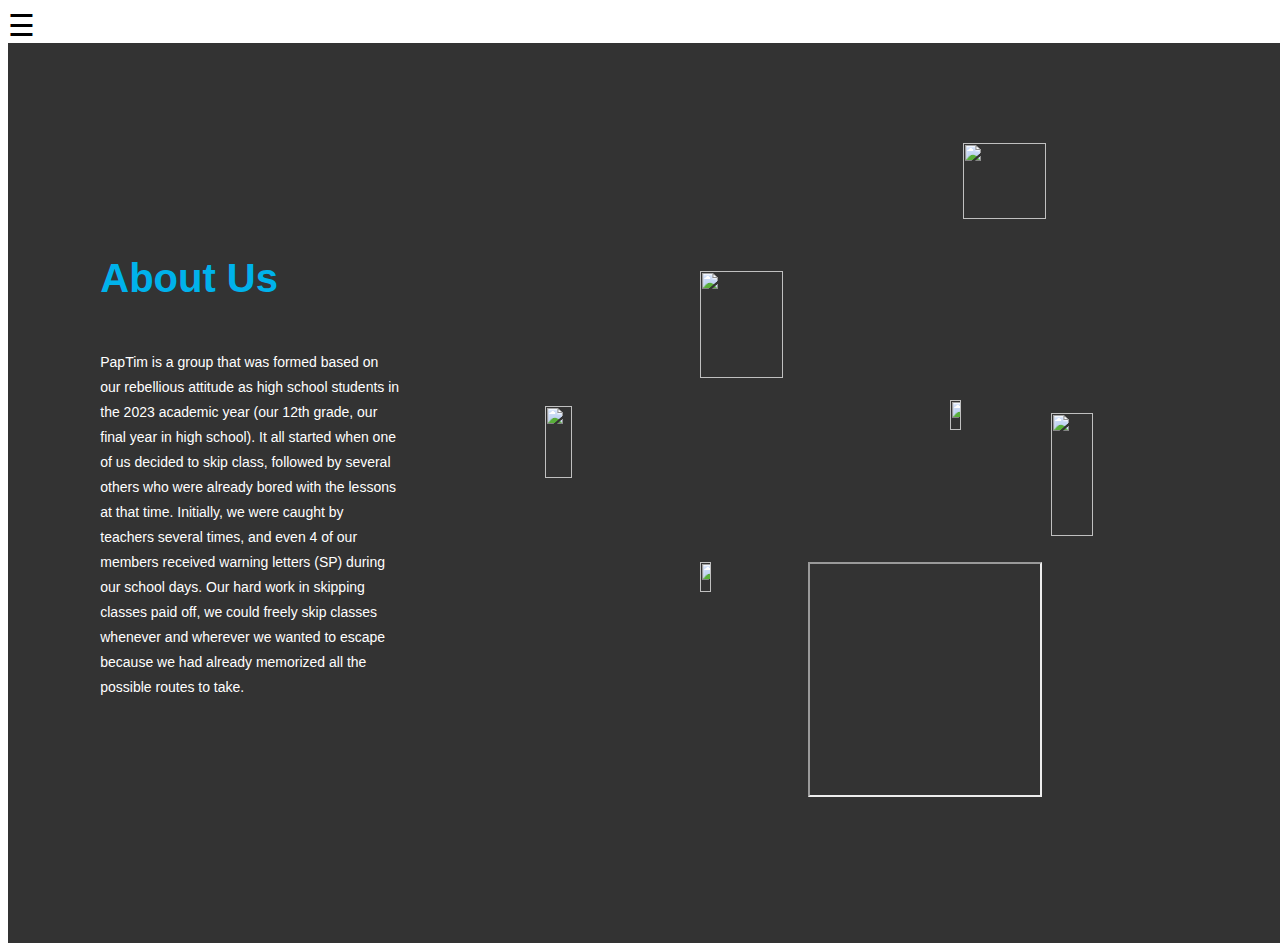
==== commit 815c2403: "added new image & modified some files. Nov, 24 2024" ====
--- a/about.html
+++ b/about.html
@@ -18,38 +18,36 @@
     <a href="news.html"><i class="fa fa-bullhorn"></i> News</a>
   </div>
 
-    <span style="font-size:30px;cursor:pointer" onclick="openNav()">&#9776;</span>
+  <span style="font-size:30px;cursor:pointer" onclick="openNav()">&#9776;</span>
 
-    <!-- Main Content -->
-     <div class="main" id="main">
-      <div class="responsive-container-block bigContainer">
-        <div class="responsive-container-block Container">
-          <div class="responsive-container-block leftSide">
-            <p class="text-blk heading">
-              About Us
-            </p>
-            <p class="text-blk subHeading">
-              PapTim is a group that was formed based on our rebellious attitude as high school students in the 2023 academic year (our 12th grade, our final year in high school). 
-              It all started when one of us decided to skip class, followed by several others who were already bored with the lessons at that time. 
-              Initially, we were caught by teachers several times, and even 4 of our members received warning letters (SP) during our school days. 
-              Our hard work in skipping classes paid off, we could freely skip classes whenever and wherever we wanted to escape because we had already memorized all the possible routes to take.
-            </p>
-          </div>
+  <!-- Main Content -->
+    <div class="responsive-container-block bigContainer">
+      <div class="responsive-container-block Container">
+        <div class="responsive-container-block leftSide">
+          <p class="text-blk heading">
+            About Us
+          </p>
+          <p class="text-blk subHeading">
+            PapTim is a group that was formed based on our rebellious attitude as high school students in the 2023 academic year (our 12th grade, our final year in high school). 
+            It all started when one of us decided to skip class, followed by several others who were already bored with the lessons at that time. 
+            Initially, we were caught by teachers several times, and even 4 of our members received warning letters (SP) during our school days. 
+            Our hard work in skipping classes paid off, we could freely skip classes whenever and wherever we wanted to escape because we had already memorized all the possible routes to take.
+          </p>
+        </div>
 
-          <div class="responsive-container-block rightSide">
-            <img class="number1img" src="https://workik-widget-assets.s3.amazonaws.com/widget-assets/images/ET32.jpg">
-            <img class="number2img" src="https://workik-widget-assets.s3.amazonaws.com/widget-assets/images/d14.png">
-            <img class="number3img" src="https://workik-widget-assets.s3.amazonaws.com/widget-assets/images/b245.png">
-            <img class="number5img" src="https://workik-widget-assets.s3.amazonaws.com/widget-assets/images/Customer supports.png">
-            <iframe allowfullscreen="allowfullscreen" class="number4vid" poster="https://workik-widget-assets.s3.amazonaws.com/widget-assets/images/b242.png" src="https://www.youtube.com/embed/svg%3E?">
-            </iframe>
-            <img class="number7img" src="https://workik-widget-assets.s3.amazonaws.com/widget-assets/images/d51.png">
-            <img class="number6img" src="https://workik-widget-assets.s3.amazonaws.com/widget-assets/images/d12.png">
-          </div>
+        <div class="responsive-container-block rightSide">
+          <img class="number1img" src="https://workik-widget-assets.s3.amazonaws.com/widget-assets/images/ET32.jpg">
+          <img class="number2img" src="https://workik-widget-assets.s3.amazonaws.com/widget-assets/images/d14.png">
+          <img class="number3img" src="https://workik-widget-assets.s3.amazonaws.com/widget-assets/images/b245.png">
+          <img class="number5img" src="https://workik-widget-assets.s3.amazonaws.com/widget-assets/images/Customer supports.png">
+          <iframe allowfullscreen="allowfullscreen" class="number4vid" poster="https://workik-widget-assets.s3.amazonaws.com/widget-assets/images/b242.png" src="https://www.youtube.com/embed/svg%3E?">
+          </iframe>
+          <img class="number7img" src="https://workik-widget-assets.s3.amazonaws.com/widget-assets/images/d51.png">
+          <img class="number6img" src="https://workik-widget-assets.s3.amazonaws.com/widget-assets/images/d12.png">
         </div>
       </div>
-     </div>
-  </div>
+    </div>
+  
 
   <script src="assets/scripts/aboutScript.js"></script>
 </body>
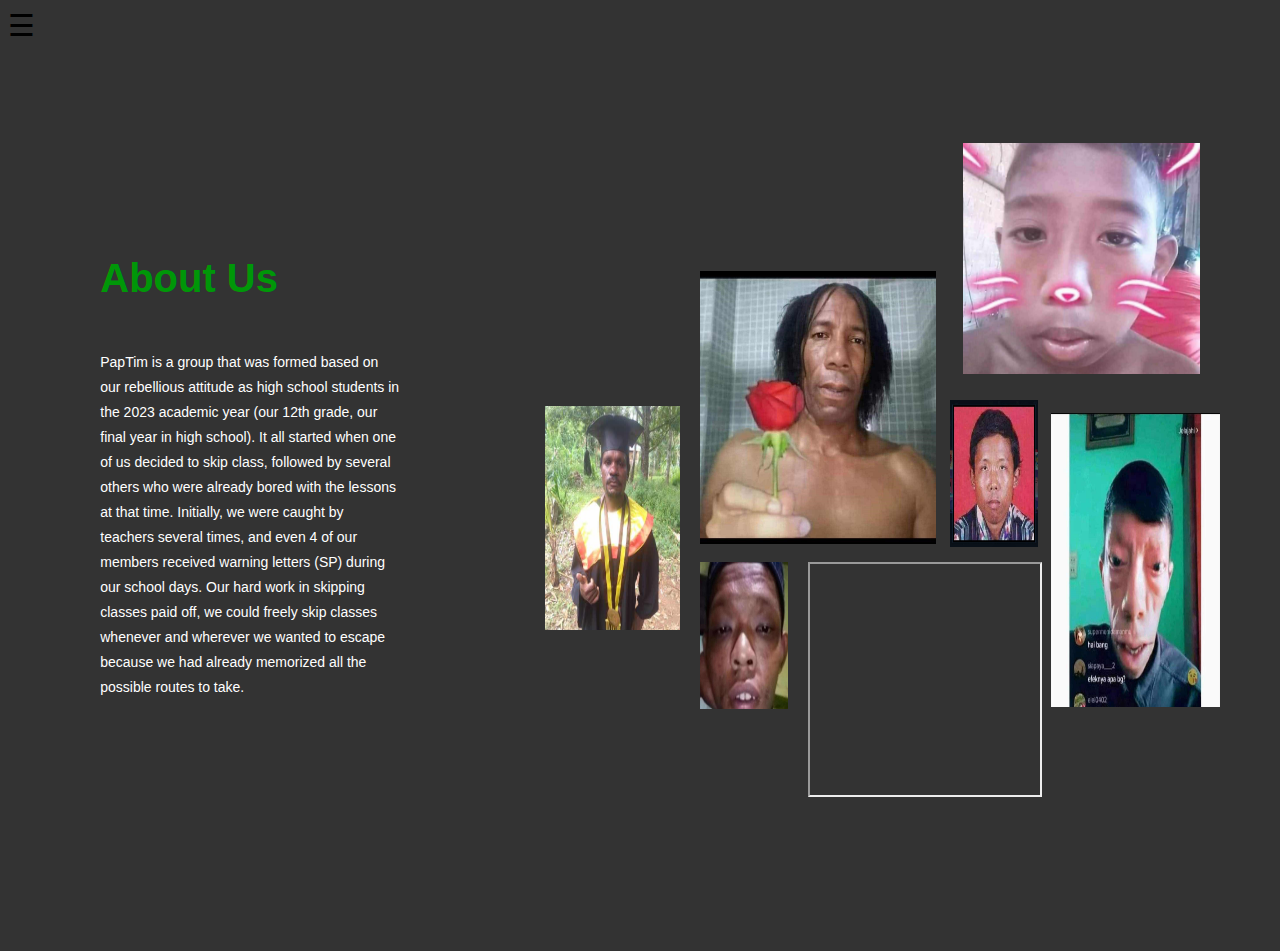
==== commit 5ab6ec46: "modified some files. Nov, 25th 2025" ====
--- a/about.html
+++ b/about.html
@@ -21,7 +21,7 @@
   <span style="font-size:30px;cursor:pointer" onclick="openNav()">&#9776;</span>
 
   <!-- Main Content -->
-    <div class="responsive-container-block bigContainer">
+    <div class="responsive-container-block bigContainer" id="myMain">
       <div class="responsive-container-block Container">
         <div class="responsive-container-block leftSide">
           <p class="text-blk heading">
@@ -36,14 +36,14 @@
         </div>
 
         <div class="responsive-container-block rightSide">
-          <img class="number1img" src="https://workik-widget-assets.s3.amazonaws.com/widget-assets/images/ET32.jpg">
-          <img class="number2img" src="https://workik-widget-assets.s3.amazonaws.com/widget-assets/images/d14.png">
-          <img class="number3img" src="https://workik-widget-assets.s3.amazonaws.com/widget-assets/images/b245.png">
-          <img class="number5img" src="https://workik-widget-assets.s3.amazonaws.com/widget-assets/images/Customer supports.png">
+          <img class="number1img" src="/images/pp1.jpg">
+          <img class="number2img" src="/images/pp2.jpg">
+          <img class="number3img" src="/images/pp3.jpg">
+          <img class="number5img" src="/images/pp4.jpg">
           <iframe allowfullscreen="allowfullscreen" class="number4vid" poster="https://workik-widget-assets.s3.amazonaws.com/widget-assets/images/b242.png" src="https://www.youtube.com/embed/svg%3E?">
           </iframe>
-          <img class="number7img" src="https://workik-widget-assets.s3.amazonaws.com/widget-assets/images/d51.png">
-          <img class="number6img" src="https://workik-widget-assets.s3.amazonaws.com/widget-assets/images/d12.png">
+          <img class="number7img" src="/images/pp5.jpg">
+          <img class="number6img" src="/images/pp6.jpg">
         </div>
       </div>
     </div>
--- a/assets/styles/aboutStyle.css
+++ b/assets/styles/aboutStyle.css
@@ -1,3 +1,6 @@
+body {
+  background-color: rgb(51, 51, 51);
+}
 /* Sidenav */
 .sidenav {
     height: 100%;
@@ -129,7 +132,7 @@
     font-size: 40px;
     line-height: 64px;
     font-weight: 900;
-    color: #00B2EB;
+    color: #009708;
     margin-top: 0px;
     margin-right: 0px;
     margin-bottom: 40px;
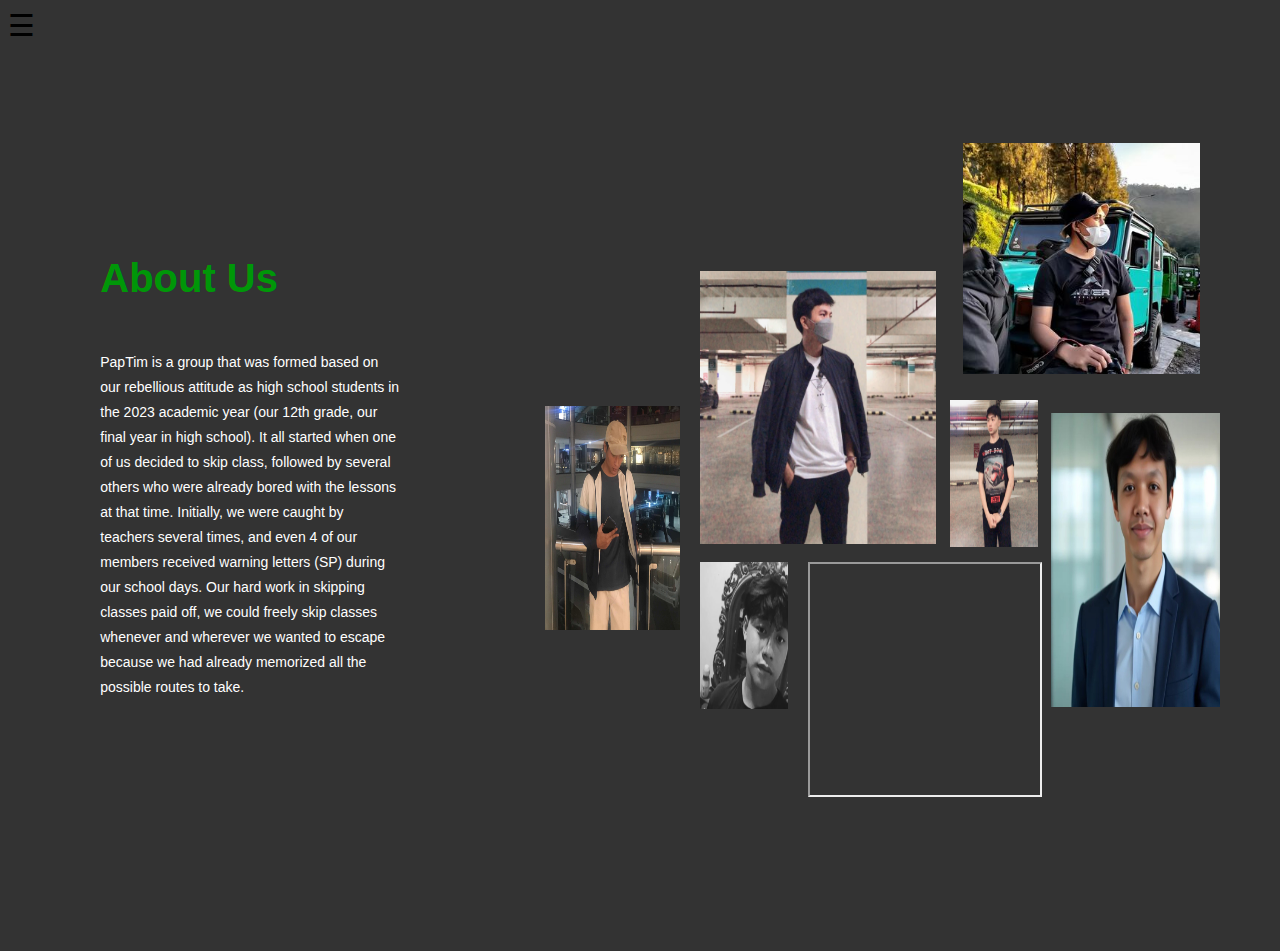
==== commit c453c99d: "modified some files. Nov, 27th 2024" ====
--- a/about.html
+++ b/about.html
@@ -36,14 +36,14 @@
         </div>
 
         <div class="responsive-container-block rightSide">
-          <img class="number1img" src="/images/pp1.jpg">
-          <img class="number2img" src="/images/pp2.jpg">
-          <img class="number3img" src="/images/pp3.jpg">
-          <img class="number5img" src="/images/pp4.jpg">
+          <img class="number1img" src="/images/pp1 pace.jpg">
+          <img class="number2img" src="/images/pp3 peno.jpg">
+          <img class="number3img" src="/images/pp4 yudi.jpg">
+          <img class="number5img" src="/images/pp5 indrae.jpg">
           <iframe allowfullscreen="allowfullscreen" class="number4vid" poster="https://workik-widget-assets.s3.amazonaws.com/widget-assets/images/b242.png" src="https://www.youtube.com/embed/svg%3E?">
           </iframe>
-          <img class="number7img" src="/images/pp5.jpg">
-          <img class="number6img" src="/images/pp6.jpg">
+          <img class="number7img" src="/images/pp6 reja.jpeg">
+          <img class="number6img" src="/images/pp7 nopal.jpg">
         </div>
       </div>
     </div>
